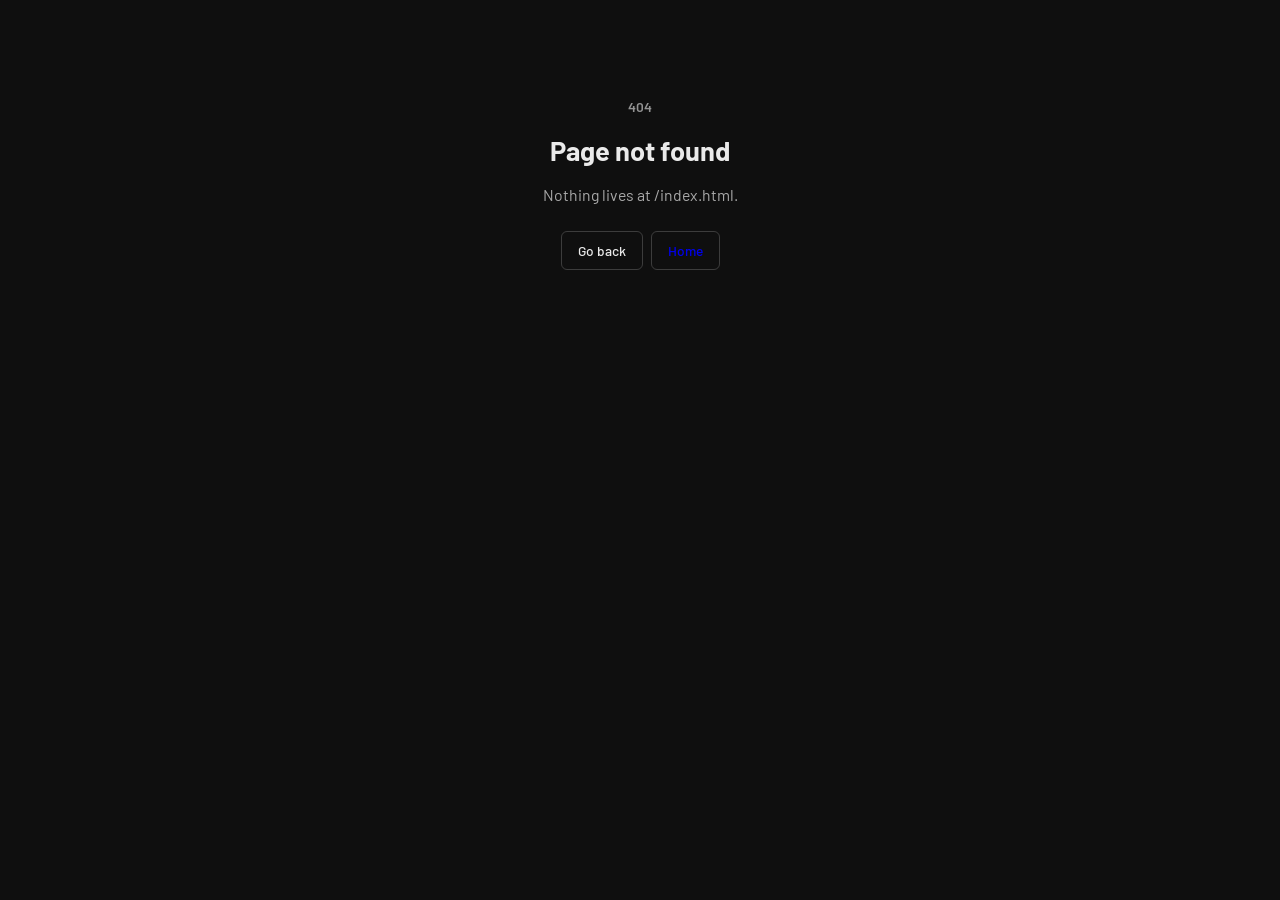
==== index.html @ bf7c2fe6 "ryven.kyber.run: built from ryven-website (zig build release -Dgenerate=true)" ====
<!doctype html>
<html data-vapor-wasm="/_vapor/vapor.648073c312.wasm" data-vapor-browser="/_vapor/browser.4c4c45d709.js" lang="en">

<head>
  <title>ryven: a Postgres dashboard you run yourself</title>
  <meta charset="utf-8" />
  <meta name="description"
    content="ryven is a dashboard for your Postgres that you run yourself: one binary, pointed at your database, in your browser. Live charts, every table, SQL with EXPLAIN ANALYZE, and the crashes your vapor app reports." />
  <meta property="og:title" content="ryven: a Postgres dashboard you run yourself" />
  <meta property="og:description"
    content="One binary, pointed at your database, in your browser. Live charts, every table, SQL with EXPLAIN ANALYZE." />
  <meta property="og:image" content="https://ryven.kyber.run/assets/shots/overview-dark.webp" />
  <meta property="og:url" content="https://ryven.kyber.run" />
  <meta property="og:type" content="website" />
  <meta name="twitter:card" content="summary_large_image" />
  <meta name="viewport" content="width=device-width, initial-scale=1.0" />
  <link rel="icon" href="/assets/icon.svg" type="image/svg+xml" />
  <link rel="preload" href="/_vapor/vapor.648073c312.wasm" as="fetch" type="application/wasm" crossorigin />

  <link rel="preconnect" href="https://fonts.googleapis.com" />
  <link rel="preconnect" href="https://fonts.gstatic.com" crossorigin />

  <link href="https://fonts.googleapis.com/css2?family=Bruno+Ace&display=swap" rel="stylesheet" media="print"
    onload="this.media = 'all'" />

  <link
    href="https://fonts.googleapis.com/css2?family=Barlow:ital,wght@0,100;0,200;0,300;0,400;0,500;0,600;0,700;0,800;0,900;1,100;1,200;1,300;1,400;1,500;1,600;1,700;1,800;1,900&display=swap"
    rel="stylesheet" />

  <link
    href="https://fonts.googleapis.com/css2?family=IBM+Plex+Mono:wght@300;400;500&family=IBM+Plex+Sans:ital,wght@0,100..700;1,100..700&family=Montserrat:ital,wght@0,100..900;1,100..900&display=swap"
    rel="stylesheet" />

  <script type="module" src="/_vapor/bundle.7cd4537fbf.js"></script>
  <!-- Bootstrap Icons 1.13.1, served with the app so it works offline. -->
  <link rel="stylesheet" href="/assets/css/bootstrap-icons.css" />

  <style>
    body {
      margin: 0;
      padding: 0;
      font-family: "Barlow", sans-serif;
      font-optical-sizing: auto;
      height: 100dvh;
      width: 100%;
      box-sizing: border-box;
      flex-shrink: 0;
      background-color: rgba(var(--background));
      color: rgb(var(--text_color));
      transition:
        background-color 0.3s ease,
        color 0.3s ease;
      scrollbar-width: none;
      /* Firefox */
      -ms-overflow-style: none;
      /* IE/Edge */
    }

    *,
    *::before,
    *::after {
      box-sizing: border-box;
      -webkit-tap-highlight-color: transparent;
      -webkit-scrollbar: display: none;
      scrollbar-width: none;
      -ms-overflow-style: none;
      /* Chrome, Safari, Opera */
      margin: 0;
    }

    ::view-transition-group(*) {
      animation-duration: 150ms;
    }

    ::view-transition-old(*),
    ::view-transition-new(*) {
      /* animation: none; */
    }

    p,
    h1,
    h2,
    h3,
    h4,
    h5,
    h6,
    textarea {
      line-height: 1.5;
      font-size-adjust: 0.5;
    }

    table {
      border-collapse: separate;
      border-spacing: 0;
    }

    /* The ring a control shows while it has keyboard focus: on Tab, not
       on a mouse click. */
    :focus-visible {
      outline: 2px solid rgb(var(--text_color));
      outline-offset: 2px;
    }

    button, p, input {
      font-family: inherit;
    }

    button {
      font-family: inherit;
      /* font-size: inherit; */
      /* line-height: inherit; */
      color: inherit;
      /* min-width: 0; */
      /* box-sizing: border-box; */
      /* display: flex; */
      /* add these: */
      /* padding: 0; */
      /* border: none; */
      /* background: none; */
      /* text-align: inherit; */
      /* appearance: none; */
    }



    input[type="file"]::file-selector-button {
      background: transparent;
      color: transparent;
      border: none;
    }


    input:-webkit-autofill {
      -webkit-box-shadow: 0 0 0 1000px transparent inset;
      -webkit-text-fill-color: inherit;
      caret-color: inherit;
      transition: background-color 5000s ease-in-out 0s;
    }

    .reload-indicator {
      position: fixed;
      top: 16px;
      right: 16px;
      background: #1a1a1a;
      color: #fff;
      padding: 10px 16px;
      border-radius: 6px;
      display: none;
      align-items: center;
      gap: 10px;
      font-family: system-ui, sans-serif;
      font-size: 14px;
      z-index: 99999;
      box-shadow: 0 4px 12px rgba(0, 0, 0, 0.3);
    }

    .reload-indicator.visible {
      display: flex;
    }

    .reload-spinner {
      width: 14px;
      height: 14px;
      border: 2px solid #333;
      border-top-color: #fff;
      border-radius: 50%;
      animation: spin 0.8s linear infinite;
    }

    @keyframes spin {
      to {
        transform: rotate(360deg);
      }
    }

    /* The site's feature rows that put their screenshot on the left; doubled
       to outrank the element's own class. A phone stacks them all alike. */
    [data-flip="true"][data-flip="true"] {
      flex-direction: row-reverse;
    }

    /* A feature's text keeps level with the top of its screenshot, and in
       view while a tall one scrolls past. */
    [data-beside="true"] {
      flex: 1 1 340px;
      min-width: 0;
      position: sticky;
      top: 48px;
      align-self: flex-start;
    }

    /* A feature's screenshots: the larger share of its row. */
    [data-shots="true"] {
      flex: 2 1 560px;
      min-width: 0;
    }

    @media (max-width: 767px) {
      [data-flip="true"][data-flip="true"] {
        flex-direction: column;
      }

      /* Stacked, a basis would be a height. */
      [data-beside="true"],
      [data-shots="true"] {
        flex: none;
        width: 100%;
        position: static;
        align-self: stretch;
      }
    }
  </style>
  <link rel="stylesheet" href="/_vapor/style.e0f0c8cfaa.css" />
  <link rel="stylesheet" href="/_vapor/style_variables.4edb21f149.css" /></head>

<body>
  <main id="contents" style="display: contents"><div  id="Flex_OIm3f-gk" data-vp="" class="lay_FcuM62 pos_e8wtf3 mapa_CrkEb2 vis_NDoit2 ">
<div  id="Flex_zqROb2-gk" data-vp="" class="resp_5Akzj1 lay_1wHVY1 pos_e8wtf3 mapa_kNJK91 vis_KFwhE4 ">
<a  id="Link_tAFOP3-gk" data-vp="" class="lay_ERyub4 pos_e8wtf3 mapa_CrkEb2 vis_gfo5Q1 " href="/">
<img  id="Imag_5n7b21-gk" data-vp="" class="lay_wsiGk pos_e8wtf3 mapa_CrkEb2 vis_gfo5Q1 " src="/assets/ryven_logo.svg"alt="">
</img>
<p  id="Text_IiziA4-gk" data-vp="" class="lay_jXzf62 pos_e8wtf3 mapa_CrkEb2 vis_5YtRB1 ">ryven</p>
</a>
<div  id="Flex_ux4xS1-gk" data-vp="" class="lay_TKjdt pos_e8wtf3 mapa_CrkEb2 vis_gfo5Q1 ">
<a  id="Link_HIdBq3-gk" data-vp="" class="resp_lVdMI4 lay_jXzf62 pos_e8wtf3 mapa_CrkEb2 vis_gfo5Q1 " href="#features">
<p  id="Text_5f28n-gk" data-vp="" class="lay_jXzf62 pos_e8wtf3 mapa_CrkEb2 vis_pmBfp2 ">Features</p>
</a>
<a  id="Link_rXbHZ1-gk" data-vp="" class="resp_lVdMI4 lay_jXzf62 pos_e8wtf3 mapa_CrkEb2 vis_gfo5Q1 " href="#safe">
<p  id="Text_TBW3Y2-gk" data-vp="" class="lay_jXzf62 pos_e8wtf3 mapa_CrkEb2 vis_pmBfp2 ">Security</p>
</a>
<a  id="Link_WWVUu2-gk" data-vp="" class="resp_lVdMI4 lay_jXzf62 pos_e8wtf3 mapa_CrkEb2 vis_gfo5Q1 " href="#install">
<p  id="Text_JsqCe2-gk" data-vp="" class="lay_jXzf62 pos_e8wtf3 mapa_CrkEb2 vis_pmBfp2 ">Install</p>
</a>
<a  id="Redi_xOsPd-gk" data-vp="" class="lay_OG6Dc2 pos_e8wtf3 mapa_CrkEb2 vis_gfo5Q1 " href="https://github.com/vic-Rokx/ryven">
<i  id="Icon_DORSZ1-gk" data-vp="" class="bi bi-github lay_jXzf62 pos_e8wtf3 mapa_CrkEb2 vis_Y1akP1 ">
</i>
</a>
</div>
</div>
<div  id="Flex_4IigU-gk" data-vp="" class="resp_kHsb34 lay_PqEkO3 pos_e8wtf3 mapa_mPW5m2 vis_SG5ZU3 ">
<div  id="Flex_qxY1K2-gk" data-vp="" style="max-width: 1200px;" class="lay_WYY1V3 pos_e8wtf3 mapa_CrkEb2 vis_gfo5Q1 ">
<p  id="Text_Xuz703-gk" data-vp="" style="letter-spacing: 0.08em; text-transform: uppercase;" class="lay_1I8dE4 pos_e8wtf3 mapa_CrkEb2 vis_MkMEI1 ">Postgres, in your browser · v0.1.1</p>
<h1  id="Head_T2VQ64-gk" data-vp="" style="font-size: clamp(34px, 7vw, 64px); line-height: 1.08; text-align: center; margin: 0; max-width: 900px;" class="lay_1I8dE4 pos_e8wtf3 mapa_CrkEb2 vis_02v0T ">A dashboard for your Postgres that you run yourself
</h1>
<p  id="Text_ahi7v1-gk" data-vp="" style="line-height: 1.6; text-align: center; max-width: 720px;" class="lay_1I8dE4 pos_e8wtf3 mapa_CrkEb2 vis_Q0zi51 ">One binary, pointed at your database, in your browser. Live charts of the last hour, every table and row, SQL with EXPLAIN ANALYZE, and the crashes your apps report. Your data stays where it is.</p>
<div  id="Flex_BCRN11-gk" data-vp="" class="lay_7VXay pos_e8wtf3 mapa_CrkEb2 vis_gfo5Q1 ">
<a  id="Redi_O9UHN3-gk" data-vp="" class="lay_j5f7v3 pos_e8wtf3 mapa_G5kA64 vis_2ETHR3 " href="https://github.com/vic-Rokx/ryven/releases/tag/v0.1.1">
<i  id="Icon_OQHYx3-gk" data-vp="" class="bi bi-download lay_jXzf62 pos_e8wtf3 mapa_CrkEb2 vis_l9lCZ1 ">
</i>
<p  id="Text_Em8gX1-gk" data-vp="" class="lay_jXzf62 pos_e8wtf3 mapa_CrkEb2 vis_BZHTA4 ">Download v0.1.1</p>
</a>
<a  id="Redi_fo2KE-gk" data-vp="" class="lay_j5f7v3 pos_e8wtf3 mapa_G5kA64 vis_UjIcn3 " href="https://github.com/vic-Rokx/ryven">
<i  id="Icon_skMH72-gk" data-vp="" class="bi bi-github lay_jXzf62 pos_e8wtf3 mapa_CrkEb2 vis_j5mYU ">
</i>
<p  id="Text_i9RbQ1-gk" data-vp="" class="lay_jXzf62 pos_e8wtf3 mapa_CrkEb2 vis_T52DE3 ">View on GitHub</p>
</a>
</div>
<div  id="Flex_KhtmY4-gk" data-vp="" style="max-width: 640px;" class="lay_AEgkh1 pos_e8wtf3 mapa_CrkEb2 vis_gfo5Q1 ">
<div  id="Flex_xcxVE3-gk" data-vp="" class="lay_gOME12 pos_e8wtf3 mapa_WM2Wg4 vis_S7kvy2 ">
<p  id="Text_UCjDG-gk" data-vp="" class="lay_1I8dE4 pos_e8wtf3 mapa_CrkEb2 vis_PZpV71 ">./ryven postgres://user:password@localhost:5432/mydb</p>
</div>
</div>
<div  id="Spac_CvT722-gk" data-vp="" class="lay_uXILa pos_e8wtf3 mapa_CrkEb2 vis_gfo5Q1 ">
</div>
<div  id="Flex_2IL823-gk" data-vp="" class="lay_AEgkh1 pos_e8wtf3 mapa_CrkEb2 vis_4Ilvj3 ">
<img  id="Imag_HgoIO1-gk" data-vp="" style="display: block; height: auto;" class="lay_6qFfU1 pos_e8wtf3 mapa_CrkEb2 vis_gfo5Q1 " loading="eager" src="/assets/shots/overview-dark.webp"alt="ryven&#39;s overview: the database&#39;s status, size, connections and cache hits, and charts of its last minutes of transactions, connections, rows read and rollbacks">
</img>
</div>
</div>
</div>
<div  id="features" data-vp="" class="resp_vGLtr3 lay_PqEkO3 pos_e8wtf3 mapa_fG3Vk2 vis_gfo5Q1 ">
<div  id="Flex_qLwEW-gk" data-vp="" style="max-width: 1200px;" class="lay_DHmlS1 pos_e8wtf3 mapa_CrkEb2 vis_gfo5Q1 ">
<div  id="Flex_hpTBa3-gk" data-vp="" class="lay_j1WNg1 pos_e8wtf3 mapa_CrkEb2 vis_gfo5Q1 ">
<p  id="Text_Y4TiF3-gk" data-vp="" style="letter-spacing: 0.08em; text-transform: uppercase;" class="lay_1I8dE4 pos_e8wtf3 mapa_CrkEb2 vis_MkMEI1 ">What it does</p>
<h2  id="Head_9755Y4-gk" data-vp="" style="font-size: clamp(28px, 5vw, 40px); line-height: 1.15; margin: 0;" class="lay_1I8dE4 pos_e8wtf3 mapa_CrkEb2 vis_nbHbi3 ">Look after the Postgres you already have, without leaving the browser
</h2>
</div>
<div  id="Flex_Y29d54-gk" data-vp="" class="resp_hw5II1 lay_6mlhw2 pos_e8wtf3 mapa_97Gjh vis_gfo5Q1 " data-flip="false">
<div  id="Flex_XHU5X3-gk" data-vp="" class="lay_EV1UJ4 pos_e8wtf3 mapa_CrkEb2 vis_gfo5Q1 " data-beside="true">
<p  id="Text_vYy2K1-gk" data-vp="" style="letter-spacing: 0.08em; text-transform: uppercase;" class="lay_1I8dE4 pos_e8wtf3 mapa_CrkEb2 vis_MkMEI1 ">Overview</p>
<h2  id="Head_Yf4Cw3-gk" data-vp="" style="font-size: clamp(28px, 5vw, 40px); line-height: 1.15; margin: 0;" class="lay_1I8dE4 pos_e8wtf3 mapa_CrkEb2 vis_nbHbi3 ">The last hour of your database, at a glance
</h2>
<p  id="Text_UbYwU-gk" data-vp="" style="line-height: 1.6;" class="lay_1I8dE4 pos_e8wtf3 mapa_CrkEb2 vis_ecJf31 ">Transactions, connections, rows read and written, cache hits, temp files and waiting locks, sampled every ten seconds and charted from the moment you open it. Below them: what is running now, the slowest statements from pg_stat_statements, and every table&#39;s dead rows, scans and vacuums.</p>
</div>
<div  id="Flex_uMYBT1-gk" data-vp="" class="lay_Owo7D2 pos_e8wtf3 mapa_CrkEb2 vis_gfo5Q1 " data-shots="true">
<div  id="Flex_g35eP4-gk" data-vp="" class="lay_W59ox3 pos_e8wtf3 mapa_CrkEb2 vis_MZAGQ ">
<img  id="Imag_FoNN93-gk" data-vp="" style="display: block; height: auto;" class="lay_6qFfU1 pos_e8wtf3 mapa_CrkEb2 vis_gfo5Q1 " loading="lazy" src="/assets/shots/overview-full-dark.webp"alt="The whole overview: activity charts, metrics, sessions, rows by operation, the slowest statements and each table&#39;s upkeep">
</img>
</div>
</div>
</div>
<div  id="Flex_jJl8T3-gk" data-vp="" class="resp_hw5II1 lay_6mlhw2 pos_e8wtf3 mapa_97Gjh vis_gfo5Q1 " data-flip="true">
<div  id="Flex_8lL8k2-gk" data-vp="" class="lay_EV1UJ4 pos_e8wtf3 mapa_CrkEb2 vis_gfo5Q1 " data-beside="true">
<p  id="Text_15e8b4-gk" data-vp="" style="letter-spacing: 0.08em; text-transform: uppercase;" class="lay_1I8dE4 pos_e8wtf3 mapa_CrkEb2 vis_MkMEI1 ">Tables</p>
<h2  id="Head_uNrv72-gk" data-vp="" style="font-size: clamp(28px, 5vw, 40px); line-height: 1.15; margin: 0;" class="lay_1I8dE4 pos_e8wtf3 mapa_CrkEb2 vis_nbHbi3 ">Every table, every row
</h2>
<p  id="Text_TybUe-gk" data-vp="" style="line-height: 1.6;" class="lay_1I8dE4 pos_e8wtf3 mapa_CrkEb2 vis_ecJf31 ">Pick a table and read it a thousand rows at a time, with search, filters and each column&#39;s type. Add a row, edit a column, or select rows and delete them, in the same view.</p>
</div>
<div  id="Flex_JQKWf1-gk" data-vp="" class="lay_Owo7D2 pos_e8wtf3 mapa_CrkEb2 vis_gfo5Q1 " data-shots="true">
<div  id="Flex_RmxPs2-gk" data-vp="" class="lay_W59ox3 pos_e8wtf3 mapa_CrkEb2 vis_DElXI2 ">
<img  id="Imag_9zAxN2-gk" data-vp="" style="display: block; height: auto;" class="lay_6qFfU1 pos_e8wtf3 mapa_CrkEb2 vis_gfo5Q1 " loading="lazy" src="/assets/shots/database-dark.webp"alt="The table browser showing the orders table with its columns and rows">
</img>
</div>
</div>
</div>
<div  id="Flex_3rrvY2-gk" data-vp="" class="resp_hw5II1 lay_6mlhw2 pos_e8wtf3 mapa_97Gjh vis_gfo5Q1 " data-flip="false">
<div  id="Flex_RTr0e2-gk" data-vp="" class="lay_EV1UJ4 pos_e8wtf3 mapa_CrkEb2 vis_gfo5Q1 " data-beside="true">
<p  id="Text_jdU5d4-gk" data-vp="" style="letter-spacing: 0.08em; text-transform: uppercase;" class="lay_1I8dE4 pos_e8wtf3 mapa_CrkEb2 vis_MkMEI1 ">SQL</p>
<h2  id="Head_hQrff2-gk" data-vp="" style="font-size: clamp(28px, 5vw, 40px); line-height: 1.15; margin: 0;" class="lay_1I8dE4 pos_e8wtf3 mapa_CrkEb2 vis_nbHbi3 ">A real editor, and the plan behind the query
</h2>
<p  id="Text_ewUNX3-gk" data-vp="" style="line-height: 1.6;" class="lay_1I8dE4 pos_e8wtf3 mapa_CrkEb2 vis_ecJf31 ">Write SQL with highlighting and completion from your schema, keep queries in tabs, and find them again in the history. Results come back as a table, a chart or JSON.</p>
</div>
<div  id="Flex_ADMZA2-gk" data-vp="" class="lay_Owo7D2 pos_e8wtf3 mapa_CrkEb2 vis_gfo5Q1 " data-shots="true">
<div  id="Flex_Nzzlh2-gk" data-vp="" class="lay_W59ox3 pos_e8wtf3 mapa_CrkEb2 vis_L8V3b1 ">
<img  id="Imag_FUIgF1-gk" data-vp="" style="display: block; height: auto;" class="lay_6qFfU1 pos_e8wtf3 mapa_CrkEb2 vis_gfo5Q1 " loading="lazy" src="/assets/shots/sql-dark.webp"alt="The SQL editor with a query joining customers, orders and products, and its results">
</img>
</div>
</div>
</div>
<div  id="Flex_cwVE51-gk" data-vp="" class="resp_hw5II1 lay_6mlhw2 pos_e8wtf3 mapa_97Gjh vis_gfo5Q1 " data-flip="true">
<div  id="Flex_D073F3-gk" data-vp="" class="lay_EV1UJ4 pos_e8wtf3 mapa_CrkEb2 vis_gfo5Q1 " data-beside="true">
<p  id="Text_CIVef-gk" data-vp="" style="letter-spacing: 0.08em; text-transform: uppercase;" class="lay_1I8dE4 pos_e8wtf3 mapa_CrkEb2 vis_MkMEI1 ">EXPLAIN ANALYZE</p>
<h2  id="Head_ocXfh1-gk" data-vp="" style="font-size: clamp(28px, 5vw, 40px); line-height: 1.15; margin: 0;" class="lay_1I8dE4 pos_e8wtf3 mapa_CrkEb2 vis_nbHbi3 ">Explain anything, change nothing
</h2>
<p  id="Text_R8QDd-gk" data-vp="" style="line-height: 1.6;" class="lay_1I8dE4 pos_e8wtf3 mapa_CrkEb2 vis_ecJf31 ">EXPLAIN ANALYZE runs the statement for its timings, inside a transaction that is rolled back. Explaining a DELETE deletes nothing.</p>
</div>
<div  id="Flex_kh3bf1-gk" data-vp="" class="lay_Owo7D2 pos_e8wtf3 mapa_CrkEb2 vis_gfo5Q1 " data-shots="true">
<div  id="Flex_of2aX-gk" data-vp="" class="lay_W59ox3 pos_e8wtf3 mapa_CrkEb2 vis_IEgpf2 ">
<img  id="Imag_vXE3m3-gk" data-vp="" style="display: block; height: auto;" class="lay_6qFfU1 pos_e8wtf3 mapa_CrkEb2 vis_gfo5Q1 " loading="lazy" src="/assets/shots/explain-dark.webp"alt="The query plan of the query, with costs, rows and actual timings">
</img>
</div>
</div>
</div>
<div  id="Flex_GifnL-gk" data-vp="" class="resp_hw5II1 lay_6mlhw2 pos_e8wtf3 mapa_97Gjh vis_gfo5Q1 " data-flip="false">
<div  id="Flex_z9Ckw3-gk" data-vp="" class="lay_EV1UJ4 pos_e8wtf3 mapa_CrkEb2 vis_gfo5Q1 " data-beside="true">
<p  id="Text_7ZVC14-gk" data-vp="" style="letter-spacing: 0.08em; text-transform: uppercase;" class="lay_1I8dE4 pos_e8wtf3 mapa_CrkEb2 vis_MkMEI1 ">Errors</p>
<h2  id="Head_9TkbJ-gk" data-vp="" style="font-size: clamp(28px, 5vw, 40px); line-height: 1.15; margin: 0;" class="lay_1I8dE4 pos_e8wtf3 mapa_CrkEb2 vis_nbHbi3 ">The crashes your app reports, kept in your database
</h2>
<p  id="Text_SVHub4-gk" data-vp="" style="line-height: 1.6;" class="lay_1I8dE4 pos_e8wtf3 mapa_CrkEb2 vis_ecJf31 ">Your vapor app&#39;s backend writes its users&#39; crashes into your own Postgres with reverb-errors, and ryven reads them: grouped, with their stack traces, the request, and the events that led up to them. Resolve, ignore or delete; a resolved crash that comes back shows as regressed.</p>
</div>
<div  id="Flex_5qJ0l1-gk" data-vp="" class="lay_Owo7D2 pos_e8wtf3 mapa_CrkEb2 vis_gfo5Q1 " data-shots="true">
<div  id="Flex_C7BXJ-gk" data-vp="" class="lay_W59ox3 pos_e8wtf3 mapa_CrkEb2 vis_eQ4Xk1 ">
<img  id="Imag_xRirW4-gk" data-vp="" style="display: block; height: auto;" class="lay_6qFfU1 pos_e8wtf3 mapa_CrkEb2 vis_gfo5Q1 " loading="lazy" src="/assets/shots/errors-dark.webp"alt="The errors page: a list of crash groups and the stack trace of the selected one">
</img>
</div>
</div>
</div>
<div  id="Flex_Hk6Y64-gk" data-vp="" class="resp_hw5II1 lay_6mlhw2 pos_e8wtf3 mapa_97Gjh vis_gfo5Q1 ">
<div  id="Flex_6Mud44-gk" data-vp="" class="lay_EV1UJ4 pos_e8wtf3 mapa_CrkEb2 vis_gfo5Q1 " data-beside="true">
<p  id="Text_Vi8cg1-gk" data-vp="" style="letter-spacing: 0.08em; text-transform: uppercase;" class="lay_1I8dE4 pos_e8wtf3 mapa_CrkEb2 vis_MkMEI1 ">On a phone</p>
<h2  id="Head_JzFGn2-gk" data-vp="" style="font-size: clamp(28px, 5vw, 40px); line-height: 1.15; margin: 0;" class="lay_1I8dE4 pos_e8wtf3 mapa_CrkEb2 vis_nbHbi3 ">Check on it from anywhere
</h2>
<p  id="Text_F2NOp-gk" data-vp="" style="line-height: 1.6;" class="lay_1I8dE4 pos_e8wtf3 mapa_CrkEb2 vis_ecJf31 ">Every page fits a phone: the charts stack, a tapped error opens on its own, and the editor&#39;s queries, history and schemas are a tap away. Behind Google sign-in, it is safe to reach from outside.</p>
</div>
<div  id="Flex_5Z5E53-gk" data-vp="" class="lay_XcFTD3 pos_e8wtf3 mapa_CrkEb2 vis_gfo5Q1 " data-shots="true">
<div  id="Flex_DGJBH1-gk" data-vp="" style="flex: 0 1 260px; min-width: 0;" class="lay_Owo7D2 pos_e8wtf3 mapa_CrkEb2 vis_gfo5Q1 ">
<div  id="Flex_ewcVj-gk" data-vp="" class="lay_W59ox3 pos_e8wtf3 mapa_CrkEb2 vis_QUDWo2 ">
<img  id="Imag_g8TjC1-gk" data-vp="" style="display: block; height: auto;" class="lay_6qFfU1 pos_e8wtf3 mapa_CrkEb2 vis_gfo5Q1 " loading="lazy" src="/assets/shots/phone-overview-dark.webp"alt="The overview on a phone">
</img>
</div>
</div>
<div  id="Flex_TDfZf2-gk" data-vp="" style="flex: 0 1 260px; min-width: 0;" class="lay_Owo7D2 pos_e8wtf3 mapa_CrkEb2 vis_gfo5Q1 ">
<div  id="Flex_EFb194-gk" data-vp="" class="lay_W59ox3 pos_e8wtf3 mapa_CrkEb2 vis_NbFar2 ">
<img  id="Imag_EwZWb4-gk" data-vp="" style="display: block; height: auto;" class="lay_6qFfU1 pos_e8wtf3 mapa_CrkEb2 vis_gfo5Q1 " loading="lazy" src="/assets/shots/phone-errors-dark.webp"alt="A crash&#39;s stack trace on a phone">
</img>
</div>
</div>
</div>
</div>
</div>
</div>
<div  id="safe" data-vp="" class="resp_vGLtr3 lay_PqEkO3 pos_e8wtf3 mapa_fG3Vk2 vis_gfo5Q1 ">
<div  id="Flex_QhhCW2-gk" data-vp="" style="max-width: 1200px;" class="lay_DHmlS1 pos_e8wtf3 mapa_CrkEb2 vis_gfo5Q1 ">
<div  id="Flex_FJePA3-gk" data-vp="" class="lay_j1WNg1 pos_e8wtf3 mapa_CrkEb2 vis_gfo5Q1 ">
<p  id="Text_7AmR94-gk" data-vp="" style="letter-spacing: 0.08em; text-transform: uppercase;" class="lay_1I8dE4 pos_e8wtf3 mapa_CrkEb2 vis_MkMEI1 ">Safe by default</p>
<h2  id="Head_YkTaH3-gk" data-vp="" style="font-size: clamp(28px, 5vw, 40px); line-height: 1.15; margin: 0;" class="lay_1I8dE4 pos_e8wtf3 mapa_CrkEb2 vis_nbHbi3 ">It runs whatever SQL it is sent, so it is built around its gate
</h2>
</div>
<div  id="Flex_oC4eH3-gk" data-vp="" class="lay_3MGXW3 pos_e8wtf3 mapa_CrkEb2 vis_gfo5Q1 ">
<div  id="Flex_uOdbN4-gk" data-vp="" style="flex: 1 1 320px; min-width: 0;" class="lay_XDNI21 pos_e8wtf3 mapa_3RP2h2 vis_8ttQ04 ">
<i  id="Icon_5hiVb2-gk" data-vp="" class="bi bi-lock lay_1I8dE4 pos_e8wtf3 mapa_CrkEb2 vis_4Q2lF ">
</i>
<p  id="Text_aFwuT2-gk" data-vp="" class="lay_1I8dE4 pos_e8wtf3 mapa_CrkEb2 vis_jnjJ3 ">Loopback only, unless you sign in</p>
<p  id="Text_xrWbj-gk" data-vp="" style="line-height: 1.55;" class="lay_1I8dE4 pos_e8wtf3 mapa_CrkEb2 vis_fXypP3 ">Without sign-in ryven listens on this machine alone, and answers only its own page: no other site you visit can reach it, nor a DNS rebinding.</p>
</div>
<div  id="Flex_RTIKx3-gk" data-vp="" style="flex: 1 1 320px; min-width: 0;" class="lay_XDNI21 pos_e8wtf3 mapa_3RP2h2 vis_8ttQ04 ">
<i  id="Icon_wJdhn3-gk" data-vp="" class="bi bi-google lay_1I8dE4 pos_e8wtf3 mapa_CrkEb2 vis_4Q2lF ">
</i>
<p  id="Text_mn4ZA3-gk" data-vp="" class="lay_1I8dE4 pos_e8wtf3 mapa_CrkEb2 vis_jnjJ3 ">Google sign-in, by allow-list</p>
<p  id="Text_C65aU3-gk" data-vp="" style="line-height: 1.55;" class="lay_1I8dE4 pos_e8wtf3 mapa_CrkEb2 vis_fXypP3 ">Set an OAuth client and the addresses allowed in; every request checks the list again.</p>
</div>
<div  id="Flex_9eNiR1-gk" data-vp="" style="flex: 1 1 320px; min-width: 0;" class="lay_XDNI21 pos_e8wtf3 mapa_3RP2h2 vis_8ttQ04 ">
<i  id="Icon_sAzxK3-gk" data-vp="" class="bi bi-eye lay_1I8dE4 pos_e8wtf3 mapa_CrkEb2 vis_4Q2lF ">
</i>
<p  id="Text_FY9qD-gk" data-vp="" class="lay_1I8dE4 pos_e8wtf3 mapa_CrkEb2 vis_jnjJ3 ">Read-only, if you like</p>
<p  id="Text_syKkx3-gk" data-vp="" style="line-height: 1.55;" class="lay_1I8dE4 pos_e8wtf3 mapa_CrkEb2 vis_fXypP3 ">READ_ONLY=1 makes transactions read-only by default. A role that can only SELECT cannot be talked out of it.</p>
</div>
<div  id="Flex_yYPxZ1-gk" data-vp="" style="flex: 1 1 320px; min-width: 0;" class="lay_XDNI21 pos_e8wtf3 mapa_3RP2h2 vis_8ttQ04 ">
<i  id="Icon_fL9eV1-gk" data-vp="" class="bi bi-hourglass-split lay_1I8dE4 pos_e8wtf3 mapa_CrkEb2 vis_4Q2lF ">
</i>
<p  id="Text_WreeE4-gk" data-vp="" class="lay_1I8dE4 pos_e8wtf3 mapa_CrkEb2 vis_jnjJ3 ">Every statement has a timeout</p>
<p  id="Text_hXXAh3-gk" data-vp="" style="line-height: 1.55;" class="lay_1I8dE4 pos_e8wtf3 mapa_CrkEb2 vis_fXypP3 ">30 seconds unless you say otherwise, so a runaway query does not hold your database.</p>
</div>
<div  id="Flex_xHQTt-gk" data-vp="" style="flex: 1 1 320px; min-width: 0;" class="lay_XDNI21 pos_e8wtf3 mapa_3RP2h2 vis_8ttQ04 ">
<i  id="Icon_ZsYeL3-gk" data-vp="" class="bi bi-shield-check lay_1I8dE4 pos_e8wtf3 mapa_CrkEb2 vis_4Q2lF ">
</i>
<p  id="Text_MgYiK2-gk" data-vp="" class="lay_1I8dE4 pos_e8wtf3 mapa_CrkEb2 vis_jnjJ3 ">TLS to Postgres</p>
<p  id="Text_1H7xo3-gk" data-vp="" style="line-height: 1.55;" class="lay_1I8dE4 pos_e8wtf3 mapa_CrkEb2 vis_fXypP3 ">sslmode=require or verify-full, as for psql, with Zig&#39;s own TLS: still one static binary, no OpenSSL.</p>
</div>
<div  id="Flex_gUsXV3-gk" data-vp="" style="flex: 1 1 320px; min-width: 0;" class="lay_XDNI21 pos_e8wtf3 mapa_3RP2h2 vis_8ttQ04 ">
<i  id="Icon_eKmuu-gk" data-vp="" class="bi bi-database lay_1I8dE4 pos_e8wtf3 mapa_CrkEb2 vis_4Q2lF ">
</i>
<p  id="Text_Hsb8j3-gk" data-vp="" class="lay_1I8dE4 pos_e8wtf3 mapa_CrkEb2 vis_jnjJ3 ">Nothing outlives a query</p>
<p  id="Text_6pAM01-gk" data-vp="" style="line-height: 1.55;" class="lay_1I8dE4 pos_e8wtf3 mapa_CrkEb2 vis_fXypP3 ">Each one starts clean on its pooled connection: settings, temporary tables and roles never reach the next.</p>
</div>
</div>
</div>
</div>
<div  id="install" data-vp="" class="resp_vGLtr3 lay_PqEkO3 pos_e8wtf3 mapa_fG3Vk2 vis_gfo5Q1 ">
<div  id="Flex_ObRiU2-gk" data-vp="" style="max-width: 1200px;" class="lay_DHmlS1 pos_e8wtf3 mapa_CrkEb2 vis_gfo5Q1 ">
<div  id="Flex_pJmXZ-gk" data-vp="" class="lay_j1WNg1 pos_e8wtf3 mapa_CrkEb2 vis_gfo5Q1 ">
<p  id="Text_QBqxg2-gk" data-vp="" style="letter-spacing: 0.08em; text-transform: uppercase;" class="lay_1I8dE4 pos_e8wtf3 mapa_CrkEb2 vis_MkMEI1 ">Run it in a minute</p>
<h2  id="Head_91zYa3-gk" data-vp="" style="font-size: clamp(28px, 5vw, 40px); line-height: 1.15; margin: 0;" class="lay_1I8dE4 pos_e8wtf3 mapa_CrkEb2 vis_nbHbi3 ">Then open http://localhost:8080
</h2>
<p  id="Text_t6JiS-gk" data-vp="" style="line-height: 1.6;" class="lay_1I8dE4 pos_e8wtf3 mapa_CrkEb2 vis_ecJf31 ">Settings beyond the database are environment variables, or a .env beside it: the pool&#39;s size, the timeout, read-only, sign-in. The README has them all.</p>
</div>
<div  id="Flex_DIu4G4-gk" data-vp="" class="lay_mh8xP1 pos_e8wtf3 mapa_CrkEb2 vis_gfo5Q1 ">
<p  id="Text_iY4Rj3-gk" data-vp="" class="lay_1I8dE4 pos_e8wtf3 mapa_CrkEb2 vis_xnAdq ">Download it</p>
<p  id="Text_6r1FC2-gk" data-vp="" class="lay_1I8dE4 pos_e8wtf3 mapa_CrkEb2 vis_fXypP3 ">One binary for Linux (static, x86_64 and arm64) or macOS (Apple silicon and Intel).</p>
<div  id="Flex_m1D8A1-gk" data-vp="" class="lay_tVyff1 pos_e8wtf3 mapa_WM2Wg4 vis_S7kvy2 ">
<p  id="Text_60sbm3-gk" data-vp="" class="lay_1I8dE4 pos_e8wtf3 mapa_CrkEb2 vis_xReLt "># Linux, x86_64</p>
<p  id="Text_yXP0u2-gk" data-vp="" class="lay_1I8dE4 pos_e8wtf3 mapa_CrkEb2 vis_PZpV71 ">curl -L https://github.com/vic-Rokx/ryven/releases/download/v0.1.1/ryven-v0.1.1-x86_64-linux-musl.tar.gz | tar -xz</p>
<p  id="Text_aHVte1-gk" data-vp="" class="lay_1I8dE4 pos_e8wtf3 mapa_CrkEb2 vis_PZpV71 ">./ryven postgres://user:password@localhost:5432/mydb</p>
<p  id="Text_jqXa32-gk" data-vp="" class="lay_1I8dE4 pos_e8wtf3 mapa_CrkEb2 vis_PZpV71 "></p>
<p  id="Text_8MFt51-gk" data-vp="" class="lay_1I8dE4 pos_e8wtf3 mapa_CrkEb2 vis_xReLt "># macOS, Apple silicon: unquarantine the unsigned binary</p>
<p  id="Text_Ml0Ob4-gk" data-vp="" class="lay_1I8dE4 pos_e8wtf3 mapa_CrkEb2 vis_PZpV71 ">curl -L https://github.com/vic-Rokx/ryven/releases/download/v0.1.1/ryven-v0.1.1-aarch64-macos.tar.gz | tar -xz</p>
<p  id="Text_VD7d14-gk" data-vp="" class="lay_1I8dE4 pos_e8wtf3 mapa_CrkEb2 vis_PZpV71 ">xattr -d com.apple.quarantine ryven</p>
</div>
</div>
<div  id="Flex_3KKx51-gk" data-vp="" class="lay_mh8xP1 pos_e8wtf3 mapa_CrkEb2 vis_gfo5Q1 ">
<p  id="Text_v3Hqp2-gk" data-vp="" class="lay_1I8dE4 pos_e8wtf3 mapa_CrkEb2 vis_xnAdq ">Or Docker</p>
<p  id="Text_7GYcB3-gk" data-vp="" class="lay_1I8dE4 pos_e8wtf3 mapa_CrkEb2 vis_fXypP3 ">With a Postgres of its own to look at, published on 127.0.0.1 only.</p>
<div  id="Flex_jkS4P3-gk" data-vp="" class="lay_tVyff1 pos_e8wtf3 mapa_WM2Wg4 vis_S7kvy2 ">
<p  id="Text_gYu2G2-gk" data-vp="" class="lay_1I8dE4 pos_e8wtf3 mapa_CrkEb2 vis_PZpV71 ">git clone https://github.com/vic-Rokx/ryven &amp;&amp; cd ryven</p>
<p  id="Text_eWsbO3-gk" data-vp="" class="lay_1I8dE4 pos_e8wtf3 mapa_CrkEb2 vis_PZpV71 ">docker compose up --build</p>
<p  id="Text_73erY4-gk" data-vp="" class="lay_1I8dE4 pos_e8wtf3 mapa_CrkEb2 vis_PZpV71 ">open http://localhost:8080</p>
</div>
</div>
<div  id="Flex_y8uCe2-gk" data-vp="" class="lay_mh8xP1 pos_e8wtf3 mapa_CrkEb2 vis_gfo5Q1 ">
<p  id="Text_4xTy81-gk" data-vp="" class="lay_1I8dE4 pos_e8wtf3 mapa_CrkEb2 vis_xnAdq ">Or build it</p>
<p  id="Text_5zTHP3-gk" data-vp="" class="lay_1I8dE4 pos_e8wtf3 mapa_CrkEb2 vis_fXypP3 ">With Zig 0.16, for this machine or any other.</p>
<div  id="Flex_LZAnS2-gk" data-vp="" class="lay_tVyff1 pos_e8wtf3 mapa_WM2Wg4 vis_S7kvy2 ">
<p  id="Text_Jk6fn-gk" data-vp="" class="lay_1I8dE4 pos_e8wtf3 mapa_CrkEb2 vis_PZpV71 ">zig build ryven</p>
<p  id="Text_Wxbpv1-gk" data-vp="" class="lay_1I8dE4 pos_e8wtf3 mapa_CrkEb2 vis_PZpV71 ">zig build ryven -Dryven-target=x86_64-linux-musl</p>
</div>
</div>
<div  id="Flex_h94if4-gk" data-vp="" class="lay_XonOy2 pos_e8wtf3 mapa_CrkEb2 vis_gfo5Q1 ">
<a  id="Redi_s5NUU-gk" data-vp="" class="lay_j5f7v3 pos_e8wtf3 mapa_G5kA64 vis_2ETHR3 " href="https://github.com/vic-Rokx/ryven/releases/tag/v0.1.1">
<i  id="Icon_plVtP4-gk" data-vp="" class="bi bi-download lay_jXzf62 pos_e8wtf3 mapa_CrkEb2 vis_l9lCZ1 ">
</i>
<p  id="Text_jvyuz1-gk" data-vp="" class="lay_jXzf62 pos_e8wtf3 mapa_CrkEb2 vis_BZHTA4 ">All downloads</p>
</a>
<a  id="Redi_BMLtr1-gk" data-vp="" class="lay_j5f7v3 pos_e8wtf3 mapa_G5kA64 vis_UjIcn3 " href="https://github.com/vic-Rokx/ryven#readme">
<i  id="Icon_2uugk1-gk" data-vp="" class="bi bi-book lay_jXzf62 pos_e8wtf3 mapa_CrkEb2 vis_j5mYU ">
</i>
<p  id="Text_9ZisW2-gk" data-vp="" class="lay_jXzf62 pos_e8wtf3 mapa_CrkEb2 vis_T52DE3 ">Read the README</p>
</a>
</div>
</div>
</div>
<div  id="Flex_2TZKc1-gk" data-vp="" class="resp_PLJo14 lay_PqEkO3 pos_e8wtf3 mapa_PrgMM1 vis_p4U4d3 ">
<div  id="Flex_gi9fk1-gk" data-vp="" style="max-width: 1200px;" class="lay_tB0Ag3 pos_e8wtf3 mapa_CrkEb2 vis_gfo5Q1 ">
<div  id="Flex_N3enF2-gk" data-vp="" class="lay_tav5W4 pos_e8wtf3 mapa_CrkEb2 vis_gfo5Q1 ">
<p  id="Text_AvISG2-gk" data-vp="" class="lay_jXzf62 pos_e8wtf3 mapa_CrkEb2 vis_eqYYw ">Written in Zig on the</p>
<a  id="Redi_r3D1d3-gk" data-vp="" class="lay_jXzf62 pos_e8wtf3 mapa_CrkEb2 vis_gfo5Q1 " href="https://senet.run">
<p  id="Text_70rul2-gk" data-vp="" style="text-decoration: underline; text-underline-offset: 3px;" class="lay_jXzf62 pos_e8wtf3 mapa_CrkEb2 vis_0wNwt1 ">Senet</p>
</a>
<p  id="Text_nKT413-gk" data-vp="" class="lay_jXzf62 pos_e8wtf3 mapa_CrkEb2 vis_eqYYw ">stack:</p>
<a  id="Redi_CfNYU3-gk" data-vp="" class="lay_jXzf62 pos_e8wtf3 mapa_CrkEb2 vis_gfo5Q1 " href="https://github.com/senet-toolbox/vapor">
<p  id="Text_XobpH-gk" data-vp="" style="text-decoration: underline; text-underline-offset: 3px;" class="lay_jXzf62 pos_e8wtf3 mapa_CrkEb2 vis_0wNwt1 ">vapor</p>
</a>
<a  id="Redi_KOiI24-gk" data-vp="" class="lay_jXzf62 pos_e8wtf3 mapa_CrkEb2 vis_gfo5Q1 " href="https://github.com/senet-toolbox/reverb">
<p  id="Text_PEr4E-gk" data-vp="" style="text-decoration: underline; text-underline-offset: 3px;" class="lay_jXzf62 pos_e8wtf3 mapa_CrkEb2 vis_0wNwt1 ">reverb</p>
</a>
<a  id="Redi_nUt1e4-gk" data-vp="" class="lay_jXzf62 pos_e8wtf3 mapa_CrkEb2 vis_gfo5Q1 " href="https://github.com/senet-toolbox/pg-orm">
<p  id="Text_AuNFx3-gk" data-vp="" style="text-decoration: underline; text-underline-offset: 3px;" class="lay_jXzf62 pos_e8wtf3 mapa_CrkEb2 vis_0wNwt1 ">pg-orm</p>
</a>
<a  id="Redi_4j43o1-gk" data-vp="" class="lay_jXzf62 pos_e8wtf3 mapa_CrkEb2 vis_gfo5Q1 " href="https://vapor-ui.com">
<p  id="Text_Mf8XN1-gk" data-vp="" style="text-decoration: underline; text-underline-offset: 3px;" class="lay_jXzf62 pos_e8wtf3 mapa_CrkEb2 vis_0wNwt1 ">vapor-ui</p>
</a>
</div>
<div  id="Flex_wKBkd1-gk" data-vp="" class="lay_GJ3jI4 pos_e8wtf3 mapa_CrkEb2 vis_gfo5Q1 ">
<a  id="Redi_FQ6JO4-gk" data-vp="" class="lay_jXzf62 pos_e8wtf3 mapa_CrkEb2 vis_gfo5Q1 " href="https://kyber.run">
<p  id="Text_Np62k2-gk" data-vp="" style="text-decoration: underline; text-underline-offset: 3px;" class="lay_jXzf62 pos_e8wtf3 mapa_CrkEb2 vis_0wNwt1 ">kyber.run</p>
</a>
<a  id="Redi_LBxSC1-gk" data-vp="" class="lay_jXzf62 pos_e8wtf3 mapa_CrkEb2 vis_gfo5Q1 " href="https://github.com/vic-Rokx/ryven">
<p  id="Text_OdfEO-gk" data-vp="" style="text-decoration: underline; text-underline-offset: 3px;" class="lay_jXzf62 pos_e8wtf3 mapa_CrkEb2 vis_0wNwt1 ">GitHub</p>
</a>
<p  id="Text_QxXio-gk" data-vp="" class="lay_jXzf62 pos_e8wtf3 mapa_CrkEb2 vis_qxiDO2 ">MIT</p>
</div>
</div>
</div>
</div>
</main>
</body>
</html>
---- _vapor/style.e0f0c8cfaa.css ----
.lay_7VXay{
display:flex;
flex-direction:row;
justify-content:center;
align-items:center;
gap:12px;
flex-wrap:wrap;
}
.lay_PqEkO3{
display:flex;
flex-direction:column;
align-items:center;
justify-content:flex-start;
width:100.00%;
flex-shrink: 0;
}
.lay_uXILa{
align-self: stretch;
height:24.00px;
}
.lay_Owo7D2{
display:flex;
flex-direction:row;
}
.lay_6mlhw2{
display:flex;
flex-direction:row;
justify-content:flex-start;
align-items:center;
gap:48px;
width:100.00%;
flex-shrink: 0;
}
.lay_OG6Dc2{
display:flex;
flex-direction:row;
justify-content:center;
align-items:center;
}
.lay_wsiGk{
width:28.00px;
height:28.00px;
}
.lay_XDNI21{
display:flex;
flex-direction:column;
gap:12px;
}
.lay_DHmlS1{
display:flex;
flex-direction:column;
gap:48px;
width:100.00%;
flex-shrink: 0;
}
.lay_j1WNg1{
display:flex;
flex-direction:column;
gap:16px;
}
.lay_TKjdt{
display:flex;
flex-direction:row;
justify-content:flex-end;
align-items:center;
gap:28px;
}
.lay_1wHVY1{
display:flex;
flex-direction:row;
justify-content:space-between;
align-items:center;
width:100.00%;
flex-shrink: 0;
}
.lay_6qFfU1{
width:100.00%;
}
.lay_ERyub4{
display:flex;
flex-direction:row;
justify-content:flex-start;
align-items:center;
gap:12px;
}
.lay_3MGXW3{
display:flex;
flex-direction:row;
gap:24px;
width:100.00%;
flex-shrink: 0;
flex-wrap:wrap;
}
.lay_mh8xP1{
display:flex;
flex-direction:column;
gap:12px;
width:100.00%;
flex-shrink: 0;
}
.lay_gOME12{
display:flex;
flex-direction:column;
gap:6px;
width:100.00%;
flex-shrink: 0;
overflow-x:scroll;
}
.lay_FcuM62{
display:flex;
flex-direction:column;
width:100.00%;
flex-shrink: 0;
height:100.00%;
flex-shrink: 0;
overflow-y:scroll;
}
.lay_j5f7v3{
display:flex;
flex-direction:row;
justify-content:center;
align-items:center;
gap:10px;
}
.lay_XcFTD3{
display:flex;
flex-direction:row;
justify-content:center;
align-items:center;
gap:24px;
}
.lay_EV1UJ4{
display:flex;
flex-direction:column;
gap:16px;
}
.lay_AEgkh1{
display:flex;
flex-direction:row;
width:100.00%;
flex-shrink: 0;
}
.lay_XonOy2{
display:flex;
flex-direction:row;
gap:12px;
flex-wrap:wrap;
}
.lay_tav5W4{
display:flex;
flex-direction:row;
justify-content:flex-start;
align-items:center;
gap:6px;
flex-wrap:wrap;
}
.lay_GJ3jI4{
display:flex;
flex-direction:row;
justify-content:flex-end;
align-items:center;
gap:16px;
}
.lay_jXzf62{
}
.lay_W59ox3{
display:flex;
flex-direction:row;
width:100.00%;
flex-shrink: 0;
}
.lay_tVyff1{
display:flex;
flex-direction:column;
gap:6px;
width:100.00%;
flex-shrink: 0;
overflow-x:scroll;
}
.lay_WYY1V3{
display:flex;
flex-direction:column;
align-items:center;
justify-content:flex-start;
gap:28px;
width:100.00%;
flex-shrink: 0;
}
.lay_1I8dE4{
}
.lay_tB0Ag3{
display:flex;
flex-direction:row;
justify-content:space-between;
align-items:center;
gap:16px;
width:100.00%;
flex-shrink: 0;
flex-wrap:wrap;
}
.vis_fXypP3{
font-size:16px;
font-weight:300;
color:rgb(var(--text_secondary));
text-decoration:none;
}
.vis_xnAdq{
font-size:20px;
font-weight:500;
color:rgb(var(--text_color));
text-decoration:none;
}
.vis_DElXI2{
border-width:1px 1px 1px 1px;
border-color:rgb(var(--border_color_light));
border-style: solid;
box-shadow:4px 4px 0px rgb(var(--tint));text-decoration:none;
}
.vis_Q0zi51{
font-size:20px;
font-weight:300;
color:rgb(var(--text_secondary));
text-decoration:none;
}
.vis_MZAGQ{
border-width:1px 1px 1px 1px;
border-color:rgb(var(--border_color_light));
border-style: solid;
box-shadow:4px 4px 0px rgb(var(--tint));text-decoration:none;
}
.vis_L8V3b1{
border-width:1px 1px 1px 1px;
border-color:rgb(var(--border_color_light));
border-style: solid;
box-shadow:4px 4px 0px rgb(var(--tint));text-decoration:none;
}
.vis_NbFar2{
border-width:1px 1px 1px 1px;
border-color:rgb(var(--border_color_light));
border-style: solid;
box-shadow:4px 4px 0px rgb(var(--tint));text-decoration:none;
}
.vis_l9lCZ1{
font-size:16px;
font-weight:400;
color:rgb(var(--background));
text-decoration:none;
}
.vis_qxiDO2{
font-size:15px;
font-weight:300;
color:rgb(var(--text_muted));
text-decoration:none;
}
.vis_pmBfp2{
font-size:15px;
font-weight:400;
color:rgb(var(--text_secondary));
text-decoration:none;
}
.vis_BZHTA4{
font-size:16px;
font-weight:500;
color:rgb(var(--background));
text-decoration:none;
}
.vis_eQ4Xk1{
border-width:1px 1px 1px 1px;
border-color:rgb(var(--border_color_light));
border-style: solid;
box-shadow:4px 4px 0px rgb(var(--tint));text-decoration:none;
}
.vis_jnjJ3{
font-size:19px;
font-weight:500;
color:rgb(var(--text_color));
text-decoration:none;
}
.vis_eqYYw{
font-size:15px;
font-weight:300;
color:rgb(var(--text_secondary));
text-decoration:none;
}
.vis_KFwhE4{
border-width:0px 0px 1px 0px;
border-color:rgb(var(--border_color_light));
border-style: solid;
text-decoration:none;
}
.vis_SG5ZU3{
background-image:radial-gradient(circle, rgba(var(--text_color), 0.82) 1px, transparent 0px);
background-size: 16px 16px;
background-position: center center;
text-decoration:none;
}
.vis_IEgpf2{
border-width:1px 1px 1px 1px;
border-color:rgb(var(--border_color_light));
border-style: solid;
box-shadow:4px 4px 0px rgb(var(--tint));text-decoration:none;
}
.vis_gfo5Q1{
text-decoration:none;
}
.vis_NDoit2{
background-color:rgb(var(--background));
font-family:Barlow;
text-decoration:none;
}
.vis_UjIcn3{
background-color:rgba(0,0,0,0.00);
border-width:1px 1px 1px 1px;
border-color:rgb(var(--text_color));
border-style: solid;
color:rgb(var(--text_color));
text-decoration:none;
}
.vis_MkMEI1{
font-size:14px;
font-family:IBM Plex Mono,monospace;
font-weight:400;
color:rgb(var(--tint));
text-decoration:none;
}
.vis_j5mYU{
font-size:16px;
font-weight:400;
color:rgb(var(--text_color));
text-decoration:none;
}
.vis_nbHbi3{
font-size:40px;
font-weight:300;
color:rgb(var(--text_color));
text-decoration:none;
}
.vis_5YtRB1{
font-size:22px;
font-family:Bruno Ace;
font-weight:400;
color:rgb(var(--text_color));
text-decoration:none;
}
.vis_02v0T{
font-size:56px;
font-family:Bruno Ace;
font-weight:400;
color:rgb(var(--text_color));
text-decoration:none;
}
.vis_QUDWo2{
border-width:1px 1px 1px 1px;
border-color:rgb(var(--border_color_light));
border-style: solid;
box-shadow:4px 4px 0px rgb(var(--tint));text-decoration:none;
}
.vis_2ETHR3{
background-color:rgb(var(--tint));
border-width:1px 1px 1px 1px;
border-color:rgb(var(--tint));
border-style: solid;
color:rgb(var(--background));
text-decoration:none;
}
.vis_ecJf31{
font-size:18px;
font-weight:300;
color:rgb(var(--text_secondary));
text-decoration:none;
}
.vis_4Q2lF{
font-size:22px;
font-weight:400;
color:rgb(var(--tint));
text-decoration:none;
}
.vis_p4U4d3{
border-width:1px 0px 0px 0px;
border-color:rgb(var(--border_color_light));
border-style: solid;
text-decoration:none;
}
.vis_0wNwt1{
font-size:15px;
font-weight:400;
color:rgb(var(--text_color));
text-decoration:none;
}
.vis_T52DE3{
font-size:16px;
font-weight:500;
color:rgb(var(--text_color));
text-decoration:none;
}
.vis_xReLt{
font-size:14px;
font-family:IBM Plex Mono,monospace;
font-weight:400;
color:rgb(var(--text_muted));
text-decoration:none;
white-space:pre;
}
.vis_4Ilvj3{
border-width:1px 1px 1px 1px;
border-color:rgb(var(--border_color_light));
border-style: solid;
box-shadow:4px 4px 0px rgb(var(--tint));text-decoration:none;
}
.vis_S7kvy2{
background-color:rgb(var(--code_background));
border-width:1px 1px 1px 1px;
border-color:rgb(var(--border_color_light));
border-style: solid;
text-decoration:none;
}
.vis_PZpV71{
font-size:14px;
font-family:IBM Plex Mono,monospace;
font-weight:400;
color:rgb(var(--text_color));
text-decoration:none;
white-space:pre;
}
.vis_8ttQ04{
border-width:1px 1px 1px 1px;
border-color:rgb(var(--border_color_light));
border-style: solid;
text-decoration:none;
}
.vis_Y1akP1{
font-size:20px;
font-weight:400;
color:rgb(var(--text_color));
text-decoration:none;
}
.pos_e8wtf3{
}
.mapa_97Gjh{
padding:32px 0px 32px 0px;
margin:0px 0px 0px 0px;
}
.mapa_fG3Vk2{
padding:96px 32px 96px 32px;
margin:0px 0px 0px 0px;
}
.mapa_WM2Wg4{
padding:16px 16px 16px 16px;
margin:0px 0px 0px 0px;
}
.mapa_CrkEb2{
padding:0px 0px 0px 0px;
margin:0px 0px 0px 0px;
}
.mapa_PrgMM1{
padding:48px 32px 48px 32px;
margin:0px 0px 0px 0px;
}
.mapa_mPW5m2{
padding:88px 32px 88px 32px;
margin:0px 0px 0px 0px;
}
.mapa_3RP2h2{
padding:24px 24px 24px 24px;
margin:0px 0px 0px 0px;
}
.mapa_G5kA64{
padding:12px 20px 12px 20px;
margin:0px 0px 0px 0px;
}
.mapa_kNJK91{
padding:16px 32px 16px 32px;
margin:0px 0px 0px 0px;
}
@media (max-width: 767px) {.resp_5Akzj1{
padding:12px 16px 12px 16px;
}
}
@media (max-width: 767px) {.resp_PLJo14{
padding:40px 16px 40px 16px;
}
}
@media (max-width: 767px) {.resp_kHsb34{
padding:48px 16px 48px 16px;
}
}
@media (max-width: 767px) {.resp_vGLtr3{
padding:56px 16px 56px 16px;
}
}
@media (max-width: 767px) {.resp_lVdMI4{
display:none;
flex-direction:row;
}
}
@media (max-width: 767px) {.resp_hw5II1{
display:flex;
flex-direction:column;
gap:24px;
padding:16px 0px 16px 0px;
}
}
---- _vapor/style_variables.4edb21f149.css ----
:root {
--border_color:39,39,42;;
--text_color:234,234,234;;
--text:234,234,234;;
--background:15,15,15;;
--primary:0,0,0;;
--secondary:255,255,255;;
--font_family:Montserrat;
--btn_color:255,255,21;;
--tint:194,254,10;;
--dark_tint:213,225,0;;
--text_tint_color:194,254,10;;
--alternate_tint:99,56,255;;
--btn_tint:255,56,56;;
--dark_text:11,11,11;;
--form_input_border_color:39,39,42;;
--danger:255,78,51;;
--alternate_background:38,38,38;;
--alternate_border_color:255,255,255;;
--alternate_text_color:15,15,15;;
--logo:15,15,15;;
--gradient_start_0stop_color:238,255,0;;
--gradient_start_100stop_color:204,255,0;;
--gradient_end_0stop_color:255,255,255;;
--gradient_end_100stop_color:255,255,255;;
--icon_color:72,72,72;;
--image_bg:15,15,15;;
--code_background:24,24,24;;
--highlight_color:39,39,42;;
--border_color_light:30,30,30;;
--grid_color:30,30,30;;
--code_text_color:246,245,251;;
--code_function_color:179,146,240;;
--code_keyword_color:249,117,131;;
--disabled:50,51,58;;
--light_text:33,8,255;;
--code_tint_color:77,165,255;;
--code_comment_color:106,106,106;;
--code_string_color:159,156,70;;
--code_type_color:129,126,159;;
--code_component_color:181,239,138;;
--code_operator_color:66,66,66;;
--code_identifier_color:82,92,115;;
--code_is_added_color:8,84,54;;
--chart_bar_color:39,39,39;;
--text_muted:113,113,122;;
--success:16,185,129;;
--text_secondary:161,161,170;;
}
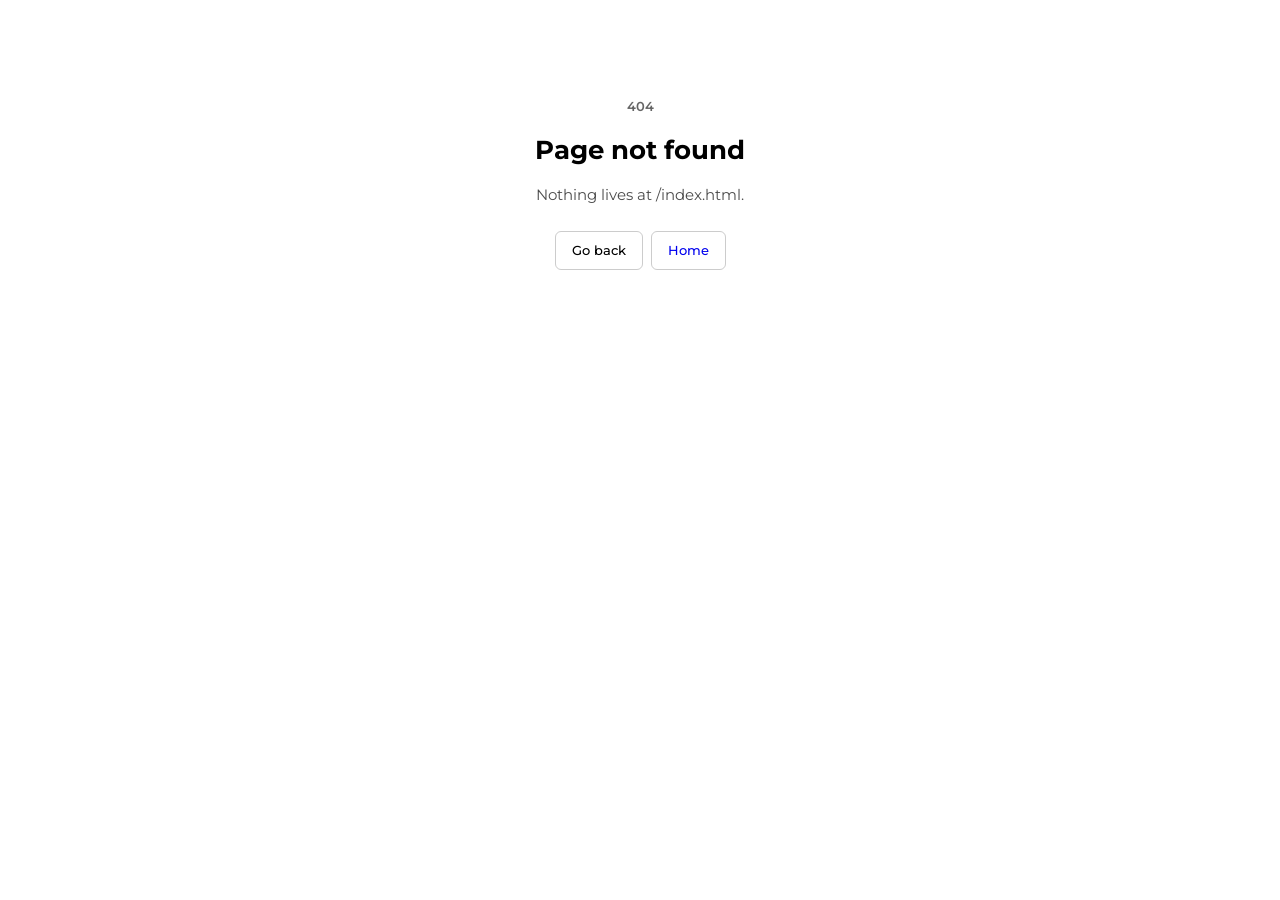
==== commit c9edf2cf: "Black and white light theme, white on black dark, copyable commands Built from ryven-website (zig bu" ====
--- a/index.html
+++ b/index.html
@@ -1,5 +1,5 @@
 <!doctype html>
-<html data-vapor-wasm="/_vapor/vapor.648073c312.wasm" data-vapor-browser="/_vapor/browser.4c4c45d709.js" lang="en">
+<html data-vapor-wasm="/_vapor/vapor.ff3b873474.wasm" data-vapor-browser="/_vapor/browser.4c4c45d709.js" lang="en">
 
 <head>
   <title>ryven: a Postgres dashboard you run yourself</title>
@@ -15,20 +15,13 @@
   <meta name="twitter:card" content="summary_large_image" />
   <meta name="viewport" content="width=device-width, initial-scale=1.0" />
   <link rel="icon" href="/assets/icon.svg" type="image/svg+xml" />
-  <link rel="preload" href="/_vapor/vapor.648073c312.wasm" as="fetch" type="application/wasm" crossorigin />
+  <link rel="preload" href="/_vapor/vapor.ff3b873474.wasm" as="fetch" type="application/wasm" crossorigin />
 
   <link rel="preconnect" href="https://fonts.googleapis.com" />
   <link rel="preconnect" href="https://fonts.gstatic.com" crossorigin />
 
-  <link href="https://fonts.googleapis.com/css2?family=Bruno+Ace&display=swap" rel="stylesheet" media="print"
-    onload="this.media = 'all'" />
-
   <link
-    href="https://fonts.googleapis.com/css2?family=Barlow:ital,wght@0,100;0,200;0,300;0,400;0,500;0,600;0,700;0,800;0,900;1,100;1,200;1,300;1,400;1,500;1,600;1,700;1,800;1,900&display=swap"
-    rel="stylesheet" />
-
-  <link
-    href="https://fonts.googleapis.com/css2?family=IBM+Plex+Mono:wght@300;400;500&family=IBM+Plex+Sans:ital,wght@0,100..700;1,100..700&family=Montserrat:ital,wght@0,100..900;1,100..900&display=swap"
+    href="https://fonts.googleapis.com/css2?family=IBM+Plex+Mono:wght@300;400;500&family=Montserrat:ital,wght@0,100..900;1,100..900&display=swap"
     rel="stylesheet" />
 
   <script type="module" src="/_vapor/bundle.7cd4537fbf.js"></script>
@@ -39,7 +32,7 @@
     body {
       margin: 0;
       padding: 0;
-      font-family: "Barlow", sans-serif;
+      font-family: "Montserrat", sans-serif;
       font-optical-sizing: auto;
       height: 100dvh;
       width: 100%;
@@ -173,6 +166,32 @@
       }
     }
 
+    /* A screenshot comes in both themes (Home.zig's Shot); the page shows
+       its own theme's one. */
+    [data-shot] {
+      display: block;
+    }
+
+    [data-shot="dark"],
+    [data-theme="dark"] [data-shot="light"] {
+      display: none;
+    }
+
+    [data-theme="dark"] [data-shot="dark"] {
+      display: block;
+    }
+
+    /* The shots are of ryven's own themes, blue in light and lime in dark:
+       grey on this black and white page, in colour while hovered. */
+    [data-shot] {
+      filter: grayscale(1);
+      transition: filter 0.3s ease;
+    }
+
+    [data-shot]:hover {
+      filter: none;
+    }
+
     /* The site's feature rows that put their screenshot on the left; doubled
        to outrank the element's own class. A phone stacks them all alike. */
     [data-flip="true"][data-flip="true"] {
@@ -210,158 +229,203 @@
       }
     }
   </style>
-  <link rel="stylesheet" href="/_vapor/style.e0f0c8cfaa.css" />
-  <link rel="stylesheet" href="/_vapor/style_variables.4edb21f149.css" /></head>
+  <link rel="stylesheet" href="/_vapor/style.91fc732fad.css" />
+  <link rel="stylesheet" href="/_vapor/style_variables.47c7a8e897.css" /></head>
 
 <body>
-  <main id="contents" style="display: contents"><div  id="Flex_OIm3f-gk" data-vp="" class="lay_FcuM62 pos_e8wtf3 mapa_CrkEb2 vis_NDoit2 ">
+  <main id="contents" style="display: contents"><div  id="Flex_OIm3f-gk" data-vp="" class="lay_FcuM62 pos_e8wtf3 mapa_CrkEb2 vis_QnFQg1 ">
 <div  id="Flex_zqROb2-gk" data-vp="" class="resp_5Akzj1 lay_1wHVY1 pos_e8wtf3 mapa_kNJK91 vis_KFwhE4 ">
 <a  id="Link_tAFOP3-gk" data-vp="" class="lay_ERyub4 pos_e8wtf3 mapa_CrkEb2 vis_gfo5Q1 " href="/">
-<img  id="Imag_5n7b21-gk" data-vp="" class="lay_wsiGk pos_e8wtf3 mapa_CrkEb2 vis_gfo5Q1 " src="/assets/ryven_logo.svg"alt="">
-</img>
-<p  id="Text_IiziA4-gk" data-vp="" class="lay_jXzf62 pos_e8wtf3 mapa_CrkEb2 vis_5YtRB1 ">ryven</p>
+<div  id="Grap_azB0I3-gk" data-vp="" class="lay_STTpG4 pos_e8wtf3 mapa_CrkEb2 vis_0eZFZ2 ">
+</div>
 </a>
 <div  id="Flex_ux4xS1-gk" data-vp="" class="lay_TKjdt pos_e8wtf3 mapa_CrkEb2 vis_gfo5Q1 ">
-<a  id="Link_HIdBq3-gk" data-vp="" class="resp_lVdMI4 lay_jXzf62 pos_e8wtf3 mapa_CrkEb2 vis_gfo5Q1 " href="#features">
-<p  id="Text_5f28n-gk" data-vp="" class="lay_jXzf62 pos_e8wtf3 mapa_CrkEb2 vis_pmBfp2 ">Features</p>
-</a>
-<a  id="Link_rXbHZ1-gk" data-vp="" class="resp_lVdMI4 lay_jXzf62 pos_e8wtf3 mapa_CrkEb2 vis_gfo5Q1 " href="#safe">
-<p  id="Text_TBW3Y2-gk" data-vp="" class="lay_jXzf62 pos_e8wtf3 mapa_CrkEb2 vis_pmBfp2 ">Security</p>
-</a>
-<a  id="Link_WWVUu2-gk" data-vp="" class="resp_lVdMI4 lay_jXzf62 pos_e8wtf3 mapa_CrkEb2 vis_gfo5Q1 " href="#install">
-<p  id="Text_JsqCe2-gk" data-vp="" class="lay_jXzf62 pos_e8wtf3 mapa_CrkEb2 vis_pmBfp2 ">Install</p>
-</a>
-<a  id="Redi_xOsPd-gk" data-vp="" class="lay_OG6Dc2 pos_e8wtf3 mapa_CrkEb2 vis_gfo5Q1 " href="https://github.com/vic-Rokx/ryven">
-<i  id="Icon_DORSZ1-gk" data-vp="" class="bi bi-github lay_jXzf62 pos_e8wtf3 mapa_CrkEb2 vis_Y1akP1 ">
-</i>
-</a>
-</div>
-</div>
-<div  id="Flex_4IigU-gk" data-vp="" class="resp_kHsb34 lay_PqEkO3 pos_e8wtf3 mapa_mPW5m2 vis_SG5ZU3 ">
+<a  id="Link_HIdBq3-gk" data-vp="" class="resp_lVdMI4 lay_jXzf62 pos_e8wtf3 mapa_G3SAw vis_ASHDV3 intr_4bHW24 " href="#features">
+<p  id="Text_5f28n-gk" data-vp="" class="lay_jXzf62 pos_e8wtf3 mapa_CrkEb2 vis_J0Vje3 ">[0] = Features</p>
+</a>
+<a  id="Link_rXbHZ1-gk" data-vp="" class="resp_lVdMI4 lay_jXzf62 pos_e8wtf3 mapa_G3SAw vis_ASHDV3 intr_4bHW24 " href="#safe">
+<p  id="Text_TBW3Y2-gk" data-vp="" class="lay_jXzf62 pos_e8wtf3 mapa_CrkEb2 vis_J0Vje3 ">[1] = Security</p>
+</a>
+<a  id="Link_WWVUu2-gk" data-vp="" class="resp_lVdMI4 lay_jXzf62 pos_e8wtf3 mapa_G3SAw vis_ASHDV3 intr_4bHW24 " href="#install">
+<p  id="Text_JsqCe2-gk" data-vp="" class="lay_jXzf62 pos_e8wtf3 mapa_CrkEb2 vis_J0Vje3 ">[2] = Install</p>
+</a>
+<button  id="CtxB_Q996d4-gk" data-vp="" class="lay_OG6Dc2 pos_e8wtf3 mapa_CrkEb2 vis_Vm8gB4 " aria-label="Switch between light and dark">
+<i  id="Icon_0tWL24-gk" data-vp="" class="bi bi-cloud-moon lay_jXzf62 pos_e8wtf3 mapa_CrkEb2 vis_Y1akP1 ">
+</i>
+</button>
+<a  id="Redi_achUP2-gk" data-vp="" class="lay_OG6Dc2 pos_e8wtf3 mapa_CrkEb2 vis_gfo5Q1 " href="https://github.com/vic-Rokx/ryven">
+<i  id="Icon_LXICF2-gk" data-vp="" class="bi bi-github lay_jXzf62 pos_e8wtf3 mapa_CrkEb2 vis_Y1akP1 ">
+</i>
+</a>
+</div>
+</div>
+<div  id="Flex_4IigU-gk" data-vp="" class="resp_kHsb34 lay_PqEkO3 pos_e8wtf3 mapa_mPW5m2 vis_gfo5Q1 ">
 <div  id="Flex_qxY1K2-gk" data-vp="" style="max-width: 1200px;" class="lay_WYY1V3 pos_e8wtf3 mapa_CrkEb2 vis_gfo5Q1 ">
-<p  id="Text_Xuz703-gk" data-vp="" style="letter-spacing: 0.08em; text-transform: uppercase;" class="lay_1I8dE4 pos_e8wtf3 mapa_CrkEb2 vis_MkMEI1 ">Postgres, in your browser · v0.1.1</p>
-<h1  id="Head_T2VQ64-gk" data-vp="" style="font-size: clamp(34px, 7vw, 64px); line-height: 1.08; text-align: center; margin: 0; max-width: 900px;" class="lay_1I8dE4 pos_e8wtf3 mapa_CrkEb2 vis_02v0T ">A dashboard for your Postgres that you run yourself
-</h1>
-<p  id="Text_ahi7v1-gk" data-vp="" style="line-height: 1.6; text-align: center; max-width: 720px;" class="lay_1I8dE4 pos_e8wtf3 mapa_CrkEb2 vis_Q0zi51 ">One binary, pointed at your database, in your browser. Live charts of the last hour, every table and row, SQL with EXPLAIN ANALYZE, and the crashes your apps report. Your data stays where it is.</p>
+<div  id="Flex_9Gdpj2-gk" data-vp="" class="lay_Y5LON3 pos_e8wtf3 mapa_CrkEb2 vis_gfo5Q1 ">
+<div  id="Flex_6YIwC1-gk" data-vp="" class="lay_CH9vL4 pos_e8wtf3 mapa_CrkEb2 vis_wLPk34 ">
+</div>
+<p  id="Text_9UmBt1-gk" data-vp="" style="letter-spacing: 0.08em; text-transform: uppercase;" class="lay_jXzf62 pos_e8wtf3 mapa_CrkEb2 vis_MkMEI1 ">Postgres, in your browser · v0.1.1</p>
+</div>
+<div  id="Flex_USj7Z-gk" data-vp="" class="lay_z30wE4 pos_e8wtf3 mapa_CrkEb2 vis_gfo5Q1 " role="heading" aria-level="1">
+<div  id="Flex_YZusW4-gk" data-vp="" class="resp_zqqCw1 lay_aMUH2 pos_e8wtf3 mapa_CrkEb2 vis_gfo5Q1 ">
+<p  id="Text_6vfNv1-gk" data-vp="" style="font-size: clamp(38px, 8vw, 56px); line-height: 1.02; letter-spacing: -0.02em;" class="lay_jXzf62 pos_e8wtf3 mapa_CrkEb2 vis_bVdc71 ">A dashboard for your</p>
+<p  id="Text_Xi4xb1-gk" data-vp="" style="font-size: clamp(38px, 8vw, 56px); line-height: 1.02; letter-spacing: -0.02em;" class="lay_jXzf62 pos_e8wtf3 mapa_CrkEb2 vis_ouge74 ">Postgres</p>
+</div>
+<div  id="Flex_rPGRL-gk" data-vp="" class="resp_zqqCw1 lay_aMUH2 pos_e8wtf3 mapa_CrkEb2 vis_gfo5Q1 ">
+<p  id="Text_3Gy6I1-gk" data-vp="" style="font-size: clamp(38px, 8vw, 56px); line-height: 1.02; letter-spacing: -0.02em;" class="lay_jXzf62 pos_e8wtf3 mapa_CrkEb2 vis_bVdc71 ">that you run</p>
+<p  id="Text_XEppp3-gk" data-vp="" style="font-size: clamp(38px, 8vw, 56px); line-height: 1.02; letter-spacing: -0.02em;" class="lay_jXzf62 pos_e8wtf3 mapa_CrkEb2 vis_ouge74 ">yourself</p>
+</div>
+</div>
+<p  id="Text_ahi7v1-gk" data-vp="" class="lay_nGDAe1 pos_e8wtf3 mapa_CrkEb2 vis_fXypP3 ">One binary, pointed at your database, in your browser. Live charts of the last hour, every table and row, SQL with EXPLAIN ANALYZE, and the crashes your apps report. Your data stays where it is.</p>
 <div  id="Flex_BCRN11-gk" data-vp="" class="lay_7VXay pos_e8wtf3 mapa_CrkEb2 vis_gfo5Q1 ">
-<a  id="Redi_O9UHN3-gk" data-vp="" class="lay_j5f7v3 pos_e8wtf3 mapa_G5kA64 vis_2ETHR3 " href="https://github.com/vic-Rokx/ryven/releases/tag/v0.1.1">
-<i  id="Icon_OQHYx3-gk" data-vp="" class="bi bi-download lay_jXzf62 pos_e8wtf3 mapa_CrkEb2 vis_l9lCZ1 ">
-</i>
-<p  id="Text_Em8gX1-gk" data-vp="" class="lay_jXzf62 pos_e8wtf3 mapa_CrkEb2 vis_BZHTA4 ">Download v0.1.1</p>
-</a>
-<a  id="Redi_fo2KE-gk" data-vp="" class="lay_j5f7v3 pos_e8wtf3 mapa_G5kA64 vis_UjIcn3 " href="https://github.com/vic-Rokx/ryven">
-<i  id="Icon_skMH72-gk" data-vp="" class="bi bi-github lay_jXzf62 pos_e8wtf3 mapa_CrkEb2 vis_j5mYU ">
-</i>
-<p  id="Text_i9RbQ1-gk" data-vp="" class="lay_jXzf62 pos_e8wtf3 mapa_CrkEb2 vis_T52DE3 ">View on GitHub</p>
+<a  id="Redi_O9UHN3-gk" data-vp="" class="lay_j5f7v3 pos_e8wtf3 mapa_G5kA64 vis_LhZZ53 intr_W1CvM2 " href="https://github.com/vic-Rokx/ryven/releases/tag/v0.1.1">
+<i  id="Icon_OQHYx3-gk" data-vp="" class="bi bi-download lay_jXzf62 pos_e8wtf3 mapa_CrkEb2 vis_RpCl33 ">
+</i>
+<p  id="Text_Em8gX1-gk" data-vp="" class="lay_jXzf62 pos_e8wtf3 mapa_CrkEb2 vis_QrnhR ">Download v0.1.1</p>
+</a>
+<a  id="Redi_fo2KE-gk" data-vp="" class="lay_j5f7v3 pos_e8wtf3 mapa_G5kA64 vis_nCPuR3 intr_XlOQN " href="https://github.com/vic-Rokx/ryven">
+<i  id="Icon_skMH72-gk" data-vp="" class="bi bi-github lay_jXzf62 pos_e8wtf3 mapa_CrkEb2 vis_RpCl33 ">
+</i>
+<p  id="Text_i9RbQ1-gk" data-vp="" class="lay_jXzf62 pos_e8wtf3 mapa_CrkEb2 vis_QrnhR ">View on GitHub</p>
 </a>
 </div>
 <div  id="Flex_KhtmY4-gk" data-vp="" style="max-width: 640px;" class="lay_AEgkh1 pos_e8wtf3 mapa_CrkEb2 vis_gfo5Q1 ">
-<div  id="Flex_xcxVE3-gk" data-vp="" class="lay_gOME12 pos_e8wtf3 mapa_WM2Wg4 vis_S7kvy2 ">
-<p  id="Text_UCjDG-gk" data-vp="" class="lay_1I8dE4 pos_e8wtf3 mapa_CrkEb2 vis_PZpV71 ">./ryven postgres://user:password@localhost:5432/mydb</p>
-</div>
-</div>
-<div  id="Spac_CvT722-gk" data-vp="" class="lay_uXILa pos_e8wtf3 mapa_CrkEb2 vis_gfo5Q1 ">
-</div>
-<div  id="Flex_2IL823-gk" data-vp="" class="lay_AEgkh1 pos_e8wtf3 mapa_CrkEb2 vis_4Ilvj3 ">
-<img  id="Imag_HgoIO1-gk" data-vp="" style="display: block; height: auto;" class="lay_6qFfU1 pos_e8wtf3 mapa_CrkEb2 vis_gfo5Q1 " loading="eager" src="/assets/shots/overview-dark.webp"alt="ryven&#39;s overview: the database&#39;s status, size, connections and cache hits, and charts of its last minutes of transactions, connections, rows read and rollbacks">
-</img>
+<div  id="Flex_xcxVE3-gk" data-vp="" class="lay_yFiLY pos_e8wtf3 mapa_pJCoD1 vis_BCPk83 ">
+<div  id="Flex_bpxeJ1-gk" data-vp="" class="lay_R2kCO1 pos_e8wtf3 mapa_CrkEb2 vis_gfo5Q1 ">
+<div  id="Flex_gDnjz2-gk" data-vp="" style="flex: 1 1 auto; min-width: 0;" class="lay_eK77S4 pos_e8wtf3 mapa_CrkEb2 vis_gfo5Q1 ">
+<p  id="Text_YzbP21-gk" data-vp="" class="lay_jXzf62 pos_e8wtf3 mapa_CrkEb2 vis_1SsS74 ">./ryven postgres://user:password@localhost:5432/mydb</p>
+</div>
+<button  id="CtxB_RPvip-gk" data-vp="" class="lay_OG6Dc2 pos_e8wtf3 mapa_tFMrw3 vis_4VBoN1 intr_qohpd1 " aria-label="Copy this command">
+<i  id="Icon_AKrns1-gk" data-vp="" class="bi bi-clipboard lay_jXzf62 pos_e8wtf3 mapa_CrkEb2 vis_RpCl33 ">
+</i>
+</button>
+</div>
+</div>
+</div>
+<div  id="Spac_CvT722-gk" data-vp="" class="lay_OmNiV3 pos_e8wtf3 mapa_CrkEb2 vis_gfo5Q1 ">
+</div>
+<div  id="Flex_2IL823-gk" data-vp="" class="resp_sW1u63 lay_AEgkh1 pos_e8wtf3 mapa_Dr2FO vis_OJh2i1 ">
+<div  id="Flex_De6Bx3-gk" data-vp="" class="lay_W59ox3 pos_e8wtf3 mapa_CrkEb2 vis_NlrDO3 intr_rhCk94 ">
+<img  id="Imag_rdHB84-gk" data-vp="" style="height: auto;" class="lay_6qFfU1 pos_e8wtf3 mapa_CrkEb2 vis_gfo5Q1 " data-shot="light" loading="eager" src="/assets/shots/overview-light.webp"alt="ryven&#39;s overview: the database&#39;s status, size, connections and cache hits, and charts of its last minutes of transactions, connections, rows read and rollbacks">
+</img>
+<img  id="Imag_drtnq3-gk" data-vp="" style="height: auto;" class="lay_6qFfU1 pos_e8wtf3 mapa_CrkEb2 vis_gfo5Q1 " data-shot="dark" loading="lazy" src="/assets/shots/overview-dark.webp"alt="ryven&#39;s overview: the database&#39;s status, size, connections and cache hits, and charts of its last minutes of transactions, connections, rows read and rollbacks">
+</img>
+</div>
 </div>
 </div>
 </div>
 <div  id="features" data-vp="" class="resp_vGLtr3 lay_PqEkO3 pos_e8wtf3 mapa_fG3Vk2 vis_gfo5Q1 ">
 <div  id="Flex_qLwEW-gk" data-vp="" style="max-width: 1200px;" class="lay_DHmlS1 pos_e8wtf3 mapa_CrkEb2 vis_gfo5Q1 ">
-<div  id="Flex_hpTBa3-gk" data-vp="" class="lay_j1WNg1 pos_e8wtf3 mapa_CrkEb2 vis_gfo5Q1 ">
-<p  id="Text_Y4TiF3-gk" data-vp="" style="letter-spacing: 0.08em; text-transform: uppercase;" class="lay_1I8dE4 pos_e8wtf3 mapa_CrkEb2 vis_MkMEI1 ">What it does</p>
-<h2  id="Head_9755Y4-gk" data-vp="" style="font-size: clamp(28px, 5vw, 40px); line-height: 1.15; margin: 0;" class="lay_1I8dE4 pos_e8wtf3 mapa_CrkEb2 vis_nbHbi3 ">Look after the Postgres you already have, without leaving the browser
-</h2>
-</div>
-<div  id="Flex_Y29d54-gk" data-vp="" class="resp_hw5II1 lay_6mlhw2 pos_e8wtf3 mapa_97Gjh vis_gfo5Q1 " data-flip="false">
-<div  id="Flex_XHU5X3-gk" data-vp="" class="lay_EV1UJ4 pos_e8wtf3 mapa_CrkEb2 vis_gfo5Q1 " data-beside="true">
-<p  id="Text_vYy2K1-gk" data-vp="" style="letter-spacing: 0.08em; text-transform: uppercase;" class="lay_1I8dE4 pos_e8wtf3 mapa_CrkEb2 vis_MkMEI1 ">Overview</p>
-<h2  id="Head_Yf4Cw3-gk" data-vp="" style="font-size: clamp(28px, 5vw, 40px); line-height: 1.15; margin: 0;" class="lay_1I8dE4 pos_e8wtf3 mapa_CrkEb2 vis_nbHbi3 ">The last hour of your database, at a glance
-</h2>
-<p  id="Text_UbYwU-gk" data-vp="" style="line-height: 1.6;" class="lay_1I8dE4 pos_e8wtf3 mapa_CrkEb2 vis_ecJf31 ">Transactions, connections, rows read and written, cache hits, temp files and waiting locks, sampled every ten seconds and charted from the moment you open it. Below them: what is running now, the slowest statements from pg_stat_statements, and every table&#39;s dead rows, scans and vacuums.</p>
-</div>
-<div  id="Flex_uMYBT1-gk" data-vp="" class="lay_Owo7D2 pos_e8wtf3 mapa_CrkEb2 vis_gfo5Q1 " data-shots="true">
-<div  id="Flex_g35eP4-gk" data-vp="" class="lay_W59ox3 pos_e8wtf3 mapa_CrkEb2 vis_MZAGQ ">
-<img  id="Imag_FoNN93-gk" data-vp="" style="display: block; height: auto;" class="lay_6qFfU1 pos_e8wtf3 mapa_CrkEb2 vis_gfo5Q1 " loading="lazy" src="/assets/shots/overview-full-dark.webp"alt="The whole overview: activity charts, metrics, sessions, rows by operation, the slowest statements and each table&#39;s upkeep">
-</img>
-</div>
-</div>
-</div>
-<div  id="Flex_jJl8T3-gk" data-vp="" class="resp_hw5II1 lay_6mlhw2 pos_e8wtf3 mapa_97Gjh vis_gfo5Q1 " data-flip="true">
+<div  id="Flex_hpTBa3-gk" data-vp="" class="lay_HKTla3 pos_e8wtf3 mapa_CrkEb2 vis_B9pk11 ">
+<div  id="Flex_BBNc42-gk" data-vp="" class="lay_5UucI1 pos_e8wtf3 mapa_CrkEb2 vis_wLPk34 ">
+</div>
+</div>
+<div  id="Flex_Y29d54-gk" data-vp="" class="lay_j1WNg1 pos_e8wtf3 mapa_CrkEb2 vis_gfo5Q1 ">
+<p  id="Text_Xyo3b3-gk" data-vp="" style="letter-spacing: 0.08em; text-transform: uppercase;" class="lay_1I8dE4 pos_e8wtf3 mapa_CrkEb2 vis_MkMEI1 ">[0] What it does</p>
+<h2  id="Head_HOKBL4-gk" data-vp="" style="font-size: clamp(28px, 5vw, 40px); line-height: 1.15; margin: 0;" class="lay_1I8dE4 pos_e8wtf3 mapa_CrkEb2 vis_nbHbi3 ">Look after the Postgres you already have, without leaving the browser
+</h2>
+</div>
+<div  id="Flex_jJl8T3-gk" data-vp="" class="resp_hw5II1 lay_6mlhw2 pos_e8wtf3 mapa_97Gjh vis_gfo5Q1 " data-flip="false">
 <div  id="Flex_8lL8k2-gk" data-vp="" class="lay_EV1UJ4 pos_e8wtf3 mapa_CrkEb2 vis_gfo5Q1 " data-beside="true">
-<p  id="Text_15e8b4-gk" data-vp="" style="letter-spacing: 0.08em; text-transform: uppercase;" class="lay_1I8dE4 pos_e8wtf3 mapa_CrkEb2 vis_MkMEI1 ">Tables</p>
-<h2  id="Head_uNrv72-gk" data-vp="" style="font-size: clamp(28px, 5vw, 40px); line-height: 1.15; margin: 0;" class="lay_1I8dE4 pos_e8wtf3 mapa_CrkEb2 vis_nbHbi3 ">Every table, every row
-</h2>
-<p  id="Text_TybUe-gk" data-vp="" style="line-height: 1.6;" class="lay_1I8dE4 pos_e8wtf3 mapa_CrkEb2 vis_ecJf31 ">Pick a table and read it a thousand rows at a time, with search, filters and each column&#39;s type. Add a row, edit a column, or select rows and delete them, in the same view.</p>
+<p  id="Text_15e8b4-gk" data-vp="" style="letter-spacing: 0.08em; text-transform: uppercase;" class="lay_1I8dE4 pos_e8wtf3 mapa_CrkEb2 vis_MkMEI1 ">Overview</p>
+<h2  id="Head_uNrv72-gk" data-vp="" style="font-size: clamp(28px, 5vw, 40px); line-height: 1.15; margin: 0;" class="lay_1I8dE4 pos_e8wtf3 mapa_CrkEb2 vis_nbHbi3 ">The last hour of your database, at a glance
+</h2>
+<p  id="Text_TybUe-gk" data-vp="" style="line-height: 1.6;" class="lay_1I8dE4 pos_e8wtf3 mapa_CrkEb2 vis_ecJf31 ">Transactions, connections, rows read and written, cache hits, temp files and waiting locks, sampled every ten seconds and charted from the moment you open it. Below them: what is running now, the slowest statements from pg_stat_statements, and every table&#39;s dead rows, scans and vacuums.</p>
 </div>
 <div  id="Flex_JQKWf1-gk" data-vp="" class="lay_Owo7D2 pos_e8wtf3 mapa_CrkEb2 vis_gfo5Q1 " data-shots="true">
-<div  id="Flex_RmxPs2-gk" data-vp="" class="lay_W59ox3 pos_e8wtf3 mapa_CrkEb2 vis_DElXI2 ">
-<img  id="Imag_9zAxN2-gk" data-vp="" style="display: block; height: auto;" class="lay_6qFfU1 pos_e8wtf3 mapa_CrkEb2 vis_gfo5Q1 " loading="lazy" src="/assets/shots/database-dark.webp"alt="The table browser showing the orders table with its columns and rows">
-</img>
-</div>
-</div>
-</div>
-<div  id="Flex_3rrvY2-gk" data-vp="" class="resp_hw5II1 lay_6mlhw2 pos_e8wtf3 mapa_97Gjh vis_gfo5Q1 " data-flip="false">
+<div  id="Flex_RmxPs2-gk" data-vp="" class="lay_W59ox3 pos_e8wtf3 mapa_CrkEb2 vis_f2HY4 intr_78jvP3 ">
+<img  id="Imag_9zAxN2-gk" data-vp="" style="height: auto;" class="lay_6qFfU1 pos_e8wtf3 mapa_CrkEb2 vis_gfo5Q1 " data-shot="light" loading="lazy" src="/assets/shots/overview-full-light.webp"alt="The whole overview: activity charts, metrics, sessions, rows by operation, the slowest statements and each table&#39;s upkeep">
+</img>
+<img  id="Imag_T4pk23-gk" data-vp="" style="height: auto;" class="lay_6qFfU1 pos_e8wtf3 mapa_CrkEb2 vis_gfo5Q1 " data-shot="dark" loading="lazy" src="/assets/shots/overview-full-dark.webp"alt="The whole overview: activity charts, metrics, sessions, rows by operation, the slowest statements and each table&#39;s upkeep">
+</img>
+</div>
+</div>
+</div>
+<div  id="Flex_3rrvY2-gk" data-vp="" class="resp_hw5II1 lay_6mlhw2 pos_e8wtf3 mapa_97Gjh vis_gfo5Q1 " data-flip="true">
 <div  id="Flex_RTr0e2-gk" data-vp="" class="lay_EV1UJ4 pos_e8wtf3 mapa_CrkEb2 vis_gfo5Q1 " data-beside="true">
-<p  id="Text_jdU5d4-gk" data-vp="" style="letter-spacing: 0.08em; text-transform: uppercase;" class="lay_1I8dE4 pos_e8wtf3 mapa_CrkEb2 vis_MkMEI1 ">SQL</p>
-<h2  id="Head_hQrff2-gk" data-vp="" style="font-size: clamp(28px, 5vw, 40px); line-height: 1.15; margin: 0;" class="lay_1I8dE4 pos_e8wtf3 mapa_CrkEb2 vis_nbHbi3 ">A real editor, and the plan behind the query
-</h2>
-<p  id="Text_ewUNX3-gk" data-vp="" style="line-height: 1.6;" class="lay_1I8dE4 pos_e8wtf3 mapa_CrkEb2 vis_ecJf31 ">Write SQL with highlighting and completion from your schema, keep queries in tabs, and find them again in the history. Results come back as a table, a chart or JSON.</p>
+<p  id="Text_jdU5d4-gk" data-vp="" style="letter-spacing: 0.08em; text-transform: uppercase;" class="lay_1I8dE4 pos_e8wtf3 mapa_CrkEb2 vis_MkMEI1 ">Tables</p>
+<h2  id="Head_hQrff2-gk" data-vp="" style="font-size: clamp(28px, 5vw, 40px); line-height: 1.15; margin: 0;" class="lay_1I8dE4 pos_e8wtf3 mapa_CrkEb2 vis_nbHbi3 ">Every table, every row
+</h2>
+<p  id="Text_ewUNX3-gk" data-vp="" style="line-height: 1.6;" class="lay_1I8dE4 pos_e8wtf3 mapa_CrkEb2 vis_ecJf31 ">Pick a table and read it a thousand rows at a time, with search, filters and each column&#39;s type. Add a row, edit a column, or select rows and delete them, in the same view.</p>
 </div>
 <div  id="Flex_ADMZA2-gk" data-vp="" class="lay_Owo7D2 pos_e8wtf3 mapa_CrkEb2 vis_gfo5Q1 " data-shots="true">
-<div  id="Flex_Nzzlh2-gk" data-vp="" class="lay_W59ox3 pos_e8wtf3 mapa_CrkEb2 vis_L8V3b1 ">
-<img  id="Imag_FUIgF1-gk" data-vp="" style="display: block; height: auto;" class="lay_6qFfU1 pos_e8wtf3 mapa_CrkEb2 vis_gfo5Q1 " loading="lazy" src="/assets/shots/sql-dark.webp"alt="The SQL editor with a query joining customers, orders and products, and its results">
-</img>
-</div>
-</div>
-</div>
-<div  id="Flex_cwVE51-gk" data-vp="" class="resp_hw5II1 lay_6mlhw2 pos_e8wtf3 mapa_97Gjh vis_gfo5Q1 " data-flip="true">
+<div  id="Flex_Nzzlh2-gk" data-vp="" class="lay_W59ox3 pos_e8wtf3 mapa_CrkEb2 vis_ebbLF1 intr_P1urm3 ">
+<img  id="Imag_FUIgF1-gk" data-vp="" style="height: auto;" class="lay_6qFfU1 pos_e8wtf3 mapa_CrkEb2 vis_gfo5Q1 " data-shot="light" loading="lazy" src="/assets/shots/database-light.webp"alt="The table browser showing the orders table with its columns and rows">
+</img>
+<img  id="Imag_sO8MM4-gk" data-vp="" style="height: auto;" class="lay_6qFfU1 pos_e8wtf3 mapa_CrkEb2 vis_gfo5Q1 " data-shot="dark" loading="lazy" src="/assets/shots/database-dark.webp"alt="The table browser showing the orders table with its columns and rows">
+</img>
+</div>
+</div>
+</div>
+<div  id="Flex_cwVE51-gk" data-vp="" class="resp_hw5II1 lay_6mlhw2 pos_e8wtf3 mapa_97Gjh vis_gfo5Q1 " data-flip="false">
 <div  id="Flex_D073F3-gk" data-vp="" class="lay_EV1UJ4 pos_e8wtf3 mapa_CrkEb2 vis_gfo5Q1 " data-beside="true">
-<p  id="Text_CIVef-gk" data-vp="" style="letter-spacing: 0.08em; text-transform: uppercase;" class="lay_1I8dE4 pos_e8wtf3 mapa_CrkEb2 vis_MkMEI1 ">EXPLAIN ANALYZE</p>
-<h2  id="Head_ocXfh1-gk" data-vp="" style="font-size: clamp(28px, 5vw, 40px); line-height: 1.15; margin: 0;" class="lay_1I8dE4 pos_e8wtf3 mapa_CrkEb2 vis_nbHbi3 ">Explain anything, change nothing
-</h2>
-<p  id="Text_R8QDd-gk" data-vp="" style="line-height: 1.6;" class="lay_1I8dE4 pos_e8wtf3 mapa_CrkEb2 vis_ecJf31 ">EXPLAIN ANALYZE runs the statement for its timings, inside a transaction that is rolled back. Explaining a DELETE deletes nothing.</p>
+<p  id="Text_CIVef-gk" data-vp="" style="letter-spacing: 0.08em; text-transform: uppercase;" class="lay_1I8dE4 pos_e8wtf3 mapa_CrkEb2 vis_MkMEI1 ">SQL</p>
+<h2  id="Head_ocXfh1-gk" data-vp="" style="font-size: clamp(28px, 5vw, 40px); line-height: 1.15; margin: 0;" class="lay_1I8dE4 pos_e8wtf3 mapa_CrkEb2 vis_nbHbi3 ">A real editor, and the plan behind the query
+</h2>
+<p  id="Text_R8QDd-gk" data-vp="" style="line-height: 1.6;" class="lay_1I8dE4 pos_e8wtf3 mapa_CrkEb2 vis_ecJf31 ">Write SQL with highlighting and completion from your schema, keep queries in tabs, and find them again in the history. Results come back as a table, a chart or JSON.</p>
 </div>
 <div  id="Flex_kh3bf1-gk" data-vp="" class="lay_Owo7D2 pos_e8wtf3 mapa_CrkEb2 vis_gfo5Q1 " data-shots="true">
-<div  id="Flex_of2aX-gk" data-vp="" class="lay_W59ox3 pos_e8wtf3 mapa_CrkEb2 vis_IEgpf2 ">
-<img  id="Imag_vXE3m3-gk" data-vp="" style="display: block; height: auto;" class="lay_6qFfU1 pos_e8wtf3 mapa_CrkEb2 vis_gfo5Q1 " loading="lazy" src="/assets/shots/explain-dark.webp"alt="The query plan of the query, with costs, rows and actual timings">
-</img>
-</div>
-</div>
-</div>
-<div  id="Flex_GifnL-gk" data-vp="" class="resp_hw5II1 lay_6mlhw2 pos_e8wtf3 mapa_97Gjh vis_gfo5Q1 " data-flip="false">
+<div  id="Flex_of2aX-gk" data-vp="" class="lay_W59ox3 pos_e8wtf3 mapa_CrkEb2 vis_xtApO1 intr_xlY0J2 ">
+<img  id="Imag_vXE3m3-gk" data-vp="" style="height: auto;" class="lay_6qFfU1 pos_e8wtf3 mapa_CrkEb2 vis_gfo5Q1 " data-shot="light" loading="lazy" src="/assets/shots/sql-light.webp"alt="The SQL editor with a query joining customers, orders and products, and its results">
+</img>
+<img  id="Imag_MKT1C-gk" data-vp="" style="height: auto;" class="lay_6qFfU1 pos_e8wtf3 mapa_CrkEb2 vis_gfo5Q1 " data-shot="dark" loading="lazy" src="/assets/shots/sql-dark.webp"alt="The SQL editor with a query joining customers, orders and products, and its results">
+</img>
+</div>
+</div>
+</div>
+<div  id="Flex_GifnL-gk" data-vp="" class="resp_hw5II1 lay_6mlhw2 pos_e8wtf3 mapa_97Gjh vis_gfo5Q1 " data-flip="true">
 <div  id="Flex_z9Ckw3-gk" data-vp="" class="lay_EV1UJ4 pos_e8wtf3 mapa_CrkEb2 vis_gfo5Q1 " data-beside="true">
-<p  id="Text_7ZVC14-gk" data-vp="" style="letter-spacing: 0.08em; text-transform: uppercase;" class="lay_1I8dE4 pos_e8wtf3 mapa_CrkEb2 vis_MkMEI1 ">Errors</p>
-<h2  id="Head_9TkbJ-gk" data-vp="" style="font-size: clamp(28px, 5vw, 40px); line-height: 1.15; margin: 0;" class="lay_1I8dE4 pos_e8wtf3 mapa_CrkEb2 vis_nbHbi3 ">The crashes your app reports, kept in your database
-</h2>
-<p  id="Text_SVHub4-gk" data-vp="" style="line-height: 1.6;" class="lay_1I8dE4 pos_e8wtf3 mapa_CrkEb2 vis_ecJf31 ">Your vapor app&#39;s backend writes its users&#39; crashes into your own Postgres with reverb-errors, and ryven reads them: grouped, with their stack traces, the request, and the events that led up to them. Resolve, ignore or delete; a resolved crash that comes back shows as regressed.</p>
+<p  id="Text_7ZVC14-gk" data-vp="" style="letter-spacing: 0.08em; text-transform: uppercase;" class="lay_1I8dE4 pos_e8wtf3 mapa_CrkEb2 vis_MkMEI1 ">EXPLAIN ANALYZE</p>
+<h2  id="Head_9TkbJ-gk" data-vp="" style="font-size: clamp(28px, 5vw, 40px); line-height: 1.15; margin: 0;" class="lay_1I8dE4 pos_e8wtf3 mapa_CrkEb2 vis_nbHbi3 ">Explain anything, change nothing
+</h2>
+<p  id="Text_SVHub4-gk" data-vp="" style="line-height: 1.6;" class="lay_1I8dE4 pos_e8wtf3 mapa_CrkEb2 vis_ecJf31 ">EXPLAIN ANALYZE runs the statement for its timings, inside a transaction that is rolled back. Explaining a DELETE deletes nothing.</p>
 </div>
 <div  id="Flex_5qJ0l1-gk" data-vp="" class="lay_Owo7D2 pos_e8wtf3 mapa_CrkEb2 vis_gfo5Q1 " data-shots="true">
-<div  id="Flex_C7BXJ-gk" data-vp="" class="lay_W59ox3 pos_e8wtf3 mapa_CrkEb2 vis_eQ4Xk1 ">
-<img  id="Imag_xRirW4-gk" data-vp="" style="display: block; height: auto;" class="lay_6qFfU1 pos_e8wtf3 mapa_CrkEb2 vis_gfo5Q1 " loading="lazy" src="/assets/shots/errors-dark.webp"alt="The errors page: a list of crash groups and the stack trace of the selected one">
-</img>
-</div>
-</div>
-</div>
-<div  id="Flex_Hk6Y64-gk" data-vp="" class="resp_hw5II1 lay_6mlhw2 pos_e8wtf3 mapa_97Gjh vis_gfo5Q1 ">
+<div  id="Flex_C7BXJ-gk" data-vp="" class="lay_W59ox3 pos_e8wtf3 mapa_CrkEb2 vis_g4MsV2 intr_2Y8Sm3 ">
+<img  id="Imag_xRirW4-gk" data-vp="" style="height: auto;" class="lay_6qFfU1 pos_e8wtf3 mapa_CrkEb2 vis_gfo5Q1 " data-shot="light" loading="lazy" src="/assets/shots/explain-light.webp"alt="The query plan of the query, with costs, rows and actual timings">
+</img>
+<img  id="Imag_Di9y23-gk" data-vp="" style="height: auto;" class="lay_6qFfU1 pos_e8wtf3 mapa_CrkEb2 vis_gfo5Q1 " data-shot="dark" loading="lazy" src="/assets/shots/explain-dark.webp"alt="The query plan of the query, with costs, rows and actual timings">
+</img>
+</div>
+</div>
+</div>
+<div  id="Flex_Hk6Y64-gk" data-vp="" class="resp_hw5II1 lay_6mlhw2 pos_e8wtf3 mapa_97Gjh vis_gfo5Q1 " data-flip="false">
 <div  id="Flex_6Mud44-gk" data-vp="" class="lay_EV1UJ4 pos_e8wtf3 mapa_CrkEb2 vis_gfo5Q1 " data-beside="true">
-<p  id="Text_Vi8cg1-gk" data-vp="" style="letter-spacing: 0.08em; text-transform: uppercase;" class="lay_1I8dE4 pos_e8wtf3 mapa_CrkEb2 vis_MkMEI1 ">On a phone</p>
-<h2  id="Head_JzFGn2-gk" data-vp="" style="font-size: clamp(28px, 5vw, 40px); line-height: 1.15; margin: 0;" class="lay_1I8dE4 pos_e8wtf3 mapa_CrkEb2 vis_nbHbi3 ">Check on it from anywhere
-</h2>
-<p  id="Text_F2NOp-gk" data-vp="" style="line-height: 1.6;" class="lay_1I8dE4 pos_e8wtf3 mapa_CrkEb2 vis_ecJf31 ">Every page fits a phone: the charts stack, a tapped error opens on its own, and the editor&#39;s queries, history and schemas are a tap away. Behind Google sign-in, it is safe to reach from outside.</p>
-</div>
-<div  id="Flex_5Z5E53-gk" data-vp="" class="lay_XcFTD3 pos_e8wtf3 mapa_CrkEb2 vis_gfo5Q1 " data-shots="true">
-<div  id="Flex_DGJBH1-gk" data-vp="" style="flex: 0 1 260px; min-width: 0;" class="lay_Owo7D2 pos_e8wtf3 mapa_CrkEb2 vis_gfo5Q1 ">
-<div  id="Flex_ewcVj-gk" data-vp="" class="lay_W59ox3 pos_e8wtf3 mapa_CrkEb2 vis_QUDWo2 ">
-<img  id="Imag_g8TjC1-gk" data-vp="" style="display: block; height: auto;" class="lay_6qFfU1 pos_e8wtf3 mapa_CrkEb2 vis_gfo5Q1 " loading="lazy" src="/assets/shots/phone-overview-dark.webp"alt="The overview on a phone">
-</img>
-</div>
-</div>
-<div  id="Flex_TDfZf2-gk" data-vp="" style="flex: 0 1 260px; min-width: 0;" class="lay_Owo7D2 pos_e8wtf3 mapa_CrkEb2 vis_gfo5Q1 ">
-<div  id="Flex_EFb194-gk" data-vp="" class="lay_W59ox3 pos_e8wtf3 mapa_CrkEb2 vis_NbFar2 ">
-<img  id="Imag_EwZWb4-gk" data-vp="" style="display: block; height: auto;" class="lay_6qFfU1 pos_e8wtf3 mapa_CrkEb2 vis_gfo5Q1 " loading="lazy" src="/assets/shots/phone-errors-dark.webp"alt="A crash&#39;s stack trace on a phone">
+<p  id="Text_Vi8cg1-gk" data-vp="" style="letter-spacing: 0.08em; text-transform: uppercase;" class="lay_1I8dE4 pos_e8wtf3 mapa_CrkEb2 vis_MkMEI1 ">Errors</p>
+<h2  id="Head_JzFGn2-gk" data-vp="" style="font-size: clamp(28px, 5vw, 40px); line-height: 1.15; margin: 0;" class="lay_1I8dE4 pos_e8wtf3 mapa_CrkEb2 vis_nbHbi3 ">The crashes your app reports, kept in your database
+</h2>
+<p  id="Text_F2NOp-gk" data-vp="" style="line-height: 1.6;" class="lay_1I8dE4 pos_e8wtf3 mapa_CrkEb2 vis_ecJf31 ">Your vapor app&#39;s backend writes its users&#39; crashes into your own Postgres with reverb-errors, and ryven reads them: grouped, with their stack traces, the request, and the events that led up to them. Resolve, ignore or delete; a resolved crash that comes back shows as regressed.</p>
+</div>
+<div  id="Flex_5Z5E53-gk" data-vp="" class="lay_Owo7D2 pos_e8wtf3 mapa_CrkEb2 vis_gfo5Q1 " data-shots="true">
+<div  id="Flex_DGJBH1-gk" data-vp="" class="lay_W59ox3 pos_e8wtf3 mapa_CrkEb2 vis_xl3Xj intr_odK5I ">
+<img  id="Imag_8hr3V-gk" data-vp="" style="height: auto;" class="lay_6qFfU1 pos_e8wtf3 mapa_CrkEb2 vis_gfo5Q1 " data-shot="light" loading="lazy" src="/assets/shots/errors-light.webp"alt="The errors page: a list of crash groups and the stack trace of the selected one">
+</img>
+<img  id="Imag_h37WN4-gk" data-vp="" style="height: auto;" class="lay_6qFfU1 pos_e8wtf3 mapa_CrkEb2 vis_gfo5Q1 " data-shot="dark" loading="lazy" src="/assets/shots/errors-dark.webp"alt="The errors page: a list of crash groups and the stack trace of the selected one">
+</img>
+</div>
+</div>
+</div>
+<div  id="Flex_6mUpF1-gk" data-vp="" class="resp_hw5II1 lay_6mlhw2 pos_e8wtf3 mapa_97Gjh vis_gfo5Q1 ">
+<div  id="Flex_glVOb4-gk" data-vp="" class="lay_EV1UJ4 pos_e8wtf3 mapa_CrkEb2 vis_gfo5Q1 " data-beside="true">
+<p  id="Text_Km1Nv-gk" data-vp="" style="letter-spacing: 0.08em; text-transform: uppercase;" class="lay_1I8dE4 pos_e8wtf3 mapa_CrkEb2 vis_MkMEI1 ">On a phone</p>
+<h2  id="Head_F1QaH4-gk" data-vp="" style="font-size: clamp(28px, 5vw, 40px); line-height: 1.15; margin: 0;" class="lay_1I8dE4 pos_e8wtf3 mapa_CrkEb2 vis_nbHbi3 ">Check on it from anywhere
+</h2>
+<p  id="Text_HK80L3-gk" data-vp="" style="line-height: 1.6;" class="lay_1I8dE4 pos_e8wtf3 mapa_CrkEb2 vis_ecJf31 ">Every page fits a phone: the charts stack, a tapped error opens on its own, and the editor&#39;s queries, history and schemas are a tap away. Behind Google sign-in, it is safe to reach from outside.</p>
+</div>
+<div  id="Flex_wGfS91-gk" data-vp="" class="lay_XcFTD3 pos_e8wtf3 mapa_CrkEb2 vis_gfo5Q1 " data-shots="true">
+<div  id="Flex_ZTBcZ-gk" data-vp="" style="flex: 0 1 260px; min-width: 0;" class="lay_Owo7D2 pos_e8wtf3 mapa_CrkEb2 vis_gfo5Q1 ">
+<div  id="Flex_d330c4-gk" data-vp="" class="lay_W59ox3 pos_e8wtf3 mapa_CrkEb2 vis_uhu0Z1 intr_enlwH1 ">
+<img  id="Imag_dHUwA1-gk" data-vp="" style="height: auto;" class="lay_6qFfU1 pos_e8wtf3 mapa_CrkEb2 vis_gfo5Q1 " data-shot="light" loading="lazy" src="/assets/shots/phone-overview-light.webp"alt="The overview on a phone">
+</img>
+<img  id="Imag_kRs543-gk" data-vp="" style="height: auto;" class="lay_6qFfU1 pos_e8wtf3 mapa_CrkEb2 vis_gfo5Q1 " data-shot="dark" loading="lazy" src="/assets/shots/phone-overview-dark.webp"alt="The overview on a phone">
+</img>
+</div>
+</div>
+<div  id="Flex_FeoTF4-gk" data-vp="" style="flex: 0 1 260px; min-width: 0;" class="lay_Owo7D2 pos_e8wtf3 mapa_CrkEb2 vis_gfo5Q1 ">
+<div  id="Flex_8QR7e2-gk" data-vp="" class="lay_W59ox3 pos_e8wtf3 mapa_CrkEb2 vis_TTBcE intr_3gOQb1 ">
+<img  id="Imag_0LaAj3-gk" data-vp="" style="height: auto;" class="lay_6qFfU1 pos_e8wtf3 mapa_CrkEb2 vis_gfo5Q1 " data-shot="light" loading="lazy" src="/assets/shots/phone-errors-light.webp"alt="A crash&#39;s stack trace on a phone">
+</img>
+<img  id="Imag_cHrRM1-gk" data-vp="" style="height: auto;" class="lay_6qFfU1 pos_e8wtf3 mapa_CrkEb2 vis_gfo5Q1 " data-shot="dark" loading="lazy" src="/assets/shots/phone-errors-dark.webp"alt="A crash&#39;s stack trace on a phone">
 </img>
 </div>
 </div>
@@ -371,99 +435,191 @@
 </div>
 <div  id="safe" data-vp="" class="resp_vGLtr3 lay_PqEkO3 pos_e8wtf3 mapa_fG3Vk2 vis_gfo5Q1 ">
 <div  id="Flex_QhhCW2-gk" data-vp="" style="max-width: 1200px;" class="lay_DHmlS1 pos_e8wtf3 mapa_CrkEb2 vis_gfo5Q1 ">
-<div  id="Flex_FJePA3-gk" data-vp="" class="lay_j1WNg1 pos_e8wtf3 mapa_CrkEb2 vis_gfo5Q1 ">
-<p  id="Text_7AmR94-gk" data-vp="" style="letter-spacing: 0.08em; text-transform: uppercase;" class="lay_1I8dE4 pos_e8wtf3 mapa_CrkEb2 vis_MkMEI1 ">Safe by default</p>
-<h2  id="Head_YkTaH3-gk" data-vp="" style="font-size: clamp(28px, 5vw, 40px); line-height: 1.15; margin: 0;" class="lay_1I8dE4 pos_e8wtf3 mapa_CrkEb2 vis_nbHbi3 ">It runs whatever SQL it is sent, so it is built around its gate
-</h2>
-</div>
-<div  id="Flex_oC4eH3-gk" data-vp="" class="lay_3MGXW3 pos_e8wtf3 mapa_CrkEb2 vis_gfo5Q1 ">
-<div  id="Flex_uOdbN4-gk" data-vp="" style="flex: 1 1 320px; min-width: 0;" class="lay_XDNI21 pos_e8wtf3 mapa_3RP2h2 vis_8ttQ04 ">
-<i  id="Icon_5hiVb2-gk" data-vp="" class="bi bi-lock lay_1I8dE4 pos_e8wtf3 mapa_CrkEb2 vis_4Q2lF ">
-</i>
-<p  id="Text_aFwuT2-gk" data-vp="" class="lay_1I8dE4 pos_e8wtf3 mapa_CrkEb2 vis_jnjJ3 ">Loopback only, unless you sign in</p>
-<p  id="Text_xrWbj-gk" data-vp="" style="line-height: 1.55;" class="lay_1I8dE4 pos_e8wtf3 mapa_CrkEb2 vis_fXypP3 ">Without sign-in ryven listens on this machine alone, and answers only its own page: no other site you visit can reach it, nor a DNS rebinding.</p>
-</div>
-<div  id="Flex_RTIKx3-gk" data-vp="" style="flex: 1 1 320px; min-width: 0;" class="lay_XDNI21 pos_e8wtf3 mapa_3RP2h2 vis_8ttQ04 ">
-<i  id="Icon_wJdhn3-gk" data-vp="" class="bi bi-google lay_1I8dE4 pos_e8wtf3 mapa_CrkEb2 vis_4Q2lF ">
-</i>
-<p  id="Text_mn4ZA3-gk" data-vp="" class="lay_1I8dE4 pos_e8wtf3 mapa_CrkEb2 vis_jnjJ3 ">Google sign-in, by allow-list</p>
-<p  id="Text_C65aU3-gk" data-vp="" style="line-height: 1.55;" class="lay_1I8dE4 pos_e8wtf3 mapa_CrkEb2 vis_fXypP3 ">Set an OAuth client and the addresses allowed in; every request checks the list again.</p>
-</div>
-<div  id="Flex_9eNiR1-gk" data-vp="" style="flex: 1 1 320px; min-width: 0;" class="lay_XDNI21 pos_e8wtf3 mapa_3RP2h2 vis_8ttQ04 ">
-<i  id="Icon_sAzxK3-gk" data-vp="" class="bi bi-eye lay_1I8dE4 pos_e8wtf3 mapa_CrkEb2 vis_4Q2lF ">
-</i>
-<p  id="Text_FY9qD-gk" data-vp="" class="lay_1I8dE4 pos_e8wtf3 mapa_CrkEb2 vis_jnjJ3 ">Read-only, if you like</p>
-<p  id="Text_syKkx3-gk" data-vp="" style="line-height: 1.55;" class="lay_1I8dE4 pos_e8wtf3 mapa_CrkEb2 vis_fXypP3 ">READ_ONLY=1 makes transactions read-only by default. A role that can only SELECT cannot be talked out of it.</p>
-</div>
-<div  id="Flex_yYPxZ1-gk" data-vp="" style="flex: 1 1 320px; min-width: 0;" class="lay_XDNI21 pos_e8wtf3 mapa_3RP2h2 vis_8ttQ04 ">
-<i  id="Icon_fL9eV1-gk" data-vp="" class="bi bi-hourglass-split lay_1I8dE4 pos_e8wtf3 mapa_CrkEb2 vis_4Q2lF ">
-</i>
-<p  id="Text_WreeE4-gk" data-vp="" class="lay_1I8dE4 pos_e8wtf3 mapa_CrkEb2 vis_jnjJ3 ">Every statement has a timeout</p>
-<p  id="Text_hXXAh3-gk" data-vp="" style="line-height: 1.55;" class="lay_1I8dE4 pos_e8wtf3 mapa_CrkEb2 vis_fXypP3 ">30 seconds unless you say otherwise, so a runaway query does not hold your database.</p>
-</div>
-<div  id="Flex_xHQTt-gk" data-vp="" style="flex: 1 1 320px; min-width: 0;" class="lay_XDNI21 pos_e8wtf3 mapa_3RP2h2 vis_8ttQ04 ">
-<i  id="Icon_ZsYeL3-gk" data-vp="" class="bi bi-shield-check lay_1I8dE4 pos_e8wtf3 mapa_CrkEb2 vis_4Q2lF ">
-</i>
-<p  id="Text_MgYiK2-gk" data-vp="" class="lay_1I8dE4 pos_e8wtf3 mapa_CrkEb2 vis_jnjJ3 ">TLS to Postgres</p>
-<p  id="Text_1H7xo3-gk" data-vp="" style="line-height: 1.55;" class="lay_1I8dE4 pos_e8wtf3 mapa_CrkEb2 vis_fXypP3 ">sslmode=require or verify-full, as for psql, with Zig&#39;s own TLS: still one static binary, no OpenSSL.</p>
-</div>
-<div  id="Flex_gUsXV3-gk" data-vp="" style="flex: 1 1 320px; min-width: 0;" class="lay_XDNI21 pos_e8wtf3 mapa_3RP2h2 vis_8ttQ04 ">
-<i  id="Icon_eKmuu-gk" data-vp="" class="bi bi-database lay_1I8dE4 pos_e8wtf3 mapa_CrkEb2 vis_4Q2lF ">
-</i>
-<p  id="Text_Hsb8j3-gk" data-vp="" class="lay_1I8dE4 pos_e8wtf3 mapa_CrkEb2 vis_jnjJ3 ">Nothing outlives a query</p>
-<p  id="Text_6pAM01-gk" data-vp="" style="line-height: 1.55;" class="lay_1I8dE4 pos_e8wtf3 mapa_CrkEb2 vis_fXypP3 ">Each one starts clean on its pooled connection: settings, temporary tables and roles never reach the next.</p>
+<div  id="Flex_FJePA3-gk" data-vp="" class="lay_HKTla3 pos_e8wtf3 mapa_CrkEb2 vis_B9pk11 ">
+<div  id="Flex_z9WEz1-gk" data-vp="" class="lay_5UucI1 pos_e8wtf3 mapa_CrkEb2 vis_wLPk34 ">
+</div>
+</div>
+<div  id="Flex_oC4eH3-gk" data-vp="" class="lay_j1WNg1 pos_e8wtf3 mapa_CrkEb2 vis_gfo5Q1 ">
+<p  id="Text_iBW5n-gk" data-vp="" style="letter-spacing: 0.08em; text-transform: uppercase;" class="lay_1I8dE4 pos_e8wtf3 mapa_CrkEb2 vis_MkMEI1 ">[1] Safe by default</p>
+<h2  id="Head_ezcT51-gk" data-vp="" style="font-size: clamp(28px, 5vw, 40px); line-height: 1.15; margin: 0;" class="lay_1I8dE4 pos_e8wtf3 mapa_CrkEb2 vis_nbHbi3 ">It runs whatever SQL it is sent, so it is built around its gate
+</h2>
+</div>
+<div  id="Flex_Sob6v3-gk" data-vp="" class="lay_3MGXW3 pos_e8wtf3 mapa_CrkEb2 vis_gfo5Q1 ">
+<div  id="Flex_7HI9s1-gk" data-vp="" style="flex: 1 1 320px; min-width: 0;" class="lay_XDNI21 pos_e8wtf3 mapa_3RP2h2 vis_ZW8223 intr_XlOQN ">
+<i  id="Icon_offgW-gk" data-vp="" class="bi bi-lock lay_1I8dE4 pos_e8wtf3 mapa_CrkEb2 vis_ziojL ">
+</i>
+<p  id="Text_fq6MO-gk" data-vp="" class="lay_1I8dE4 pos_e8wtf3 mapa_CrkEb2 vis_tVOc3 ">Loopback only, unless you sign in</p>
+<p  id="Text_afmGU1-gk" data-vp="" style="line-height: 1.55;" class="lay_1I8dE4 pos_e8wtf3 mapa_CrkEb2 vis_r7SS42 ">Without sign-in ryven listens on this machine alone, and answers only its own page: no other site you visit can reach it, nor a DNS rebinding.</p>
+</div>
+<div  id="Flex_bbSCb2-gk" data-vp="" style="flex: 1 1 320px; min-width: 0;" class="lay_XDNI21 pos_e8wtf3 mapa_3RP2h2 vis_ZW8223 intr_XlOQN ">
+<i  id="Icon_n2CFe3-gk" data-vp="" class="bi bi-google lay_1I8dE4 pos_e8wtf3 mapa_CrkEb2 vis_ziojL ">
+</i>
+<p  id="Text_4YtXA-gk" data-vp="" class="lay_1I8dE4 pos_e8wtf3 mapa_CrkEb2 vis_tVOc3 ">Google sign-in, by allow-list</p>
+<p  id="Text_nSfjI3-gk" data-vp="" style="line-height: 1.55;" class="lay_1I8dE4 pos_e8wtf3 mapa_CrkEb2 vis_r7SS42 ">Set an OAuth client and the addresses allowed in; every request checks the list again.</p>
+</div>
+<div  id="Flex_HaMXP1-gk" data-vp="" style="flex: 1 1 320px; min-width: 0;" class="lay_XDNI21 pos_e8wtf3 mapa_3RP2h2 vis_ZW8223 intr_XlOQN ">
+<i  id="Icon_yPJTC2-gk" data-vp="" class="bi bi-eye lay_1I8dE4 pos_e8wtf3 mapa_CrkEb2 vis_ziojL ">
+</i>
+<p  id="Text_dYBPe3-gk" data-vp="" class="lay_1I8dE4 pos_e8wtf3 mapa_CrkEb2 vis_tVOc3 ">Read-only, if you like</p>
+<p  id="Text_RGAzG4-gk" data-vp="" style="line-height: 1.55;" class="lay_1I8dE4 pos_e8wtf3 mapa_CrkEb2 vis_r7SS42 ">READ_ONLY=1 makes transactions read-only by default. A role that can only SELECT cannot be talked out of it.</p>
+</div>
+<div  id="Flex_Jpkbw-gk" data-vp="" style="flex: 1 1 320px; min-width: 0;" class="lay_XDNI21 pos_e8wtf3 mapa_3RP2h2 vis_ZW8223 intr_XlOQN ">
+<i  id="Icon_HeNMD4-gk" data-vp="" class="bi bi-hourglass-split lay_1I8dE4 pos_e8wtf3 mapa_CrkEb2 vis_ziojL ">
+</i>
+<p  id="Text_kIDae4-gk" data-vp="" class="lay_1I8dE4 pos_e8wtf3 mapa_CrkEb2 vis_tVOc3 ">Every statement has a timeout</p>
+<p  id="Text_ynSxV1-gk" data-vp="" style="line-height: 1.55;" class="lay_1I8dE4 pos_e8wtf3 mapa_CrkEb2 vis_r7SS42 ">30 seconds unless you say otherwise, so a runaway query does not hold your database.</p>
+</div>
+<div  id="Flex_JmGAa1-gk" data-vp="" style="flex: 1 1 320px; min-width: 0;" class="lay_XDNI21 pos_e8wtf3 mapa_3RP2h2 vis_ZW8223 intr_XlOQN ">
+<i  id="Icon_mV8ZC2-gk" data-vp="" class="bi bi-shield-check lay_1I8dE4 pos_e8wtf3 mapa_CrkEb2 vis_ziojL ">
+</i>
+<p  id="Text_GzJ6-gk" data-vp="" class="lay_1I8dE4 pos_e8wtf3 mapa_CrkEb2 vis_tVOc3 ">TLS to Postgres</p>
+<p  id="Text_XUAHK-gk" data-vp="" style="line-height: 1.55;" class="lay_1I8dE4 pos_e8wtf3 mapa_CrkEb2 vis_r7SS42 ">sslmode=require or verify-full, as for psql, with Zig&#39;s own TLS: still one static binary, no OpenSSL.</p>
+</div>
+<div  id="Flex_585mV-gk" data-vp="" style="flex: 1 1 320px; min-width: 0;" class="lay_XDNI21 pos_e8wtf3 mapa_3RP2h2 vis_ZW8223 intr_XlOQN ">
+<i  id="Icon_lZMqL2-gk" data-vp="" class="bi bi-database lay_1I8dE4 pos_e8wtf3 mapa_CrkEb2 vis_ziojL ">
+</i>
+<p  id="Text_szzZS1-gk" data-vp="" class="lay_1I8dE4 pos_e8wtf3 mapa_CrkEb2 vis_tVOc3 ">Nothing outlives a query</p>
+<p  id="Text_WLFqW3-gk" data-vp="" style="line-height: 1.55;" class="lay_1I8dE4 pos_e8wtf3 mapa_CrkEb2 vis_r7SS42 ">Each one starts clean on its pooled connection: settings, temporary tables and roles never reach the next.</p>
 </div>
 </div>
 </div>
 </div>
 <div  id="install" data-vp="" class="resp_vGLtr3 lay_PqEkO3 pos_e8wtf3 mapa_fG3Vk2 vis_gfo5Q1 ">
 <div  id="Flex_ObRiU2-gk" data-vp="" style="max-width: 1200px;" class="lay_DHmlS1 pos_e8wtf3 mapa_CrkEb2 vis_gfo5Q1 ">
-<div  id="Flex_pJmXZ-gk" data-vp="" class="lay_j1WNg1 pos_e8wtf3 mapa_CrkEb2 vis_gfo5Q1 ">
-<p  id="Text_QBqxg2-gk" data-vp="" style="letter-spacing: 0.08em; text-transform: uppercase;" class="lay_1I8dE4 pos_e8wtf3 mapa_CrkEb2 vis_MkMEI1 ">Run it in a minute</p>
-<h2  id="Head_91zYa3-gk" data-vp="" style="font-size: clamp(28px, 5vw, 40px); line-height: 1.15; margin: 0;" class="lay_1I8dE4 pos_e8wtf3 mapa_CrkEb2 vis_nbHbi3 ">Then open http://localhost:8080
-</h2>
-<p  id="Text_t6JiS-gk" data-vp="" style="line-height: 1.6;" class="lay_1I8dE4 pos_e8wtf3 mapa_CrkEb2 vis_ecJf31 ">Settings beyond the database are environment variables, or a .env beside it: the pool&#39;s size, the timeout, read-only, sign-in. The README has them all.</p>
-</div>
-<div  id="Flex_DIu4G4-gk" data-vp="" class="lay_mh8xP1 pos_e8wtf3 mapa_CrkEb2 vis_gfo5Q1 ">
-<p  id="Text_iY4Rj3-gk" data-vp="" class="lay_1I8dE4 pos_e8wtf3 mapa_CrkEb2 vis_xnAdq ">Download it</p>
-<p  id="Text_6r1FC2-gk" data-vp="" class="lay_1I8dE4 pos_e8wtf3 mapa_CrkEb2 vis_fXypP3 ">One binary for Linux (static, x86_64 and arm64) or macOS (Apple silicon and Intel).</p>
-<div  id="Flex_m1D8A1-gk" data-vp="" class="lay_tVyff1 pos_e8wtf3 mapa_WM2Wg4 vis_S7kvy2 ">
-<p  id="Text_60sbm3-gk" data-vp="" class="lay_1I8dE4 pos_e8wtf3 mapa_CrkEb2 vis_xReLt "># Linux, x86_64</p>
-<p  id="Text_yXP0u2-gk" data-vp="" class="lay_1I8dE4 pos_e8wtf3 mapa_CrkEb2 vis_PZpV71 ">curl -L https://github.com/vic-Rokx/ryven/releases/download/v0.1.1/ryven-v0.1.1-x86_64-linux-musl.tar.gz | tar -xz</p>
-<p  id="Text_aHVte1-gk" data-vp="" class="lay_1I8dE4 pos_e8wtf3 mapa_CrkEb2 vis_PZpV71 ">./ryven postgres://user:password@localhost:5432/mydb</p>
-<p  id="Text_jqXa32-gk" data-vp="" class="lay_1I8dE4 pos_e8wtf3 mapa_CrkEb2 vis_PZpV71 "></p>
-<p  id="Text_8MFt51-gk" data-vp="" class="lay_1I8dE4 pos_e8wtf3 mapa_CrkEb2 vis_xReLt "># macOS, Apple silicon: unquarantine the unsigned binary</p>
-<p  id="Text_Ml0Ob4-gk" data-vp="" class="lay_1I8dE4 pos_e8wtf3 mapa_CrkEb2 vis_PZpV71 ">curl -L https://github.com/vic-Rokx/ryven/releases/download/v0.1.1/ryven-v0.1.1-aarch64-macos.tar.gz | tar -xz</p>
-<p  id="Text_VD7d14-gk" data-vp="" class="lay_1I8dE4 pos_e8wtf3 mapa_CrkEb2 vis_PZpV71 ">xattr -d com.apple.quarantine ryven</p>
-</div>
+<div  id="Flex_pJmXZ-gk" data-vp="" class="lay_HKTla3 pos_e8wtf3 mapa_CrkEb2 vis_B9pk11 ">
+<div  id="Flex_T6KEm3-gk" data-vp="" class="lay_5UucI1 pos_e8wtf3 mapa_CrkEb2 vis_wLPk34 ">
+</div>
+</div>
+<div  id="Flex_DIu4G4-gk" data-vp="" class="lay_j1WNg1 pos_e8wtf3 mapa_CrkEb2 vis_gfo5Q1 ">
+<p  id="Text_iY4Rj3-gk" data-vp="" style="letter-spacing: 0.08em; text-transform: uppercase;" class="lay_1I8dE4 pos_e8wtf3 mapa_CrkEb2 vis_MkMEI1 ">[2] Run it in a minute</p>
+<h2  id="Head_ZYdnI3-gk" data-vp="" style="font-size: clamp(28px, 5vw, 40px); line-height: 1.15; margin: 0;" class="lay_1I8dE4 pos_e8wtf3 mapa_CrkEb2 vis_nbHbi3 ">Then open http://localhost:8080
+</h2>
+<p  id="Text_TxLKB3-gk" data-vp="" style="line-height: 1.6;" class="lay_1I8dE4 pos_e8wtf3 mapa_CrkEb2 vis_ecJf31 ">Settings beyond the database are environment variables, or a .env beside it: the pool&#39;s size, the timeout, read-only, sign-in. The README has them all.</p>
 </div>
 <div  id="Flex_3KKx51-gk" data-vp="" class="lay_mh8xP1 pos_e8wtf3 mapa_CrkEb2 vis_gfo5Q1 ">
-<p  id="Text_v3Hqp2-gk" data-vp="" class="lay_1I8dE4 pos_e8wtf3 mapa_CrkEb2 vis_xnAdq ">Or Docker</p>
-<p  id="Text_7GYcB3-gk" data-vp="" class="lay_1I8dE4 pos_e8wtf3 mapa_CrkEb2 vis_fXypP3 ">With a Postgres of its own to look at, published on 127.0.0.1 only.</p>
-<div  id="Flex_jkS4P3-gk" data-vp="" class="lay_tVyff1 pos_e8wtf3 mapa_WM2Wg4 vis_S7kvy2 ">
-<p  id="Text_gYu2G2-gk" data-vp="" class="lay_1I8dE4 pos_e8wtf3 mapa_CrkEb2 vis_PZpV71 ">git clone https://github.com/vic-Rokx/ryven &amp;&amp; cd ryven</p>
-<p  id="Text_eWsbO3-gk" data-vp="" class="lay_1I8dE4 pos_e8wtf3 mapa_CrkEb2 vis_PZpV71 ">docker compose up --build</p>
-<p  id="Text_73erY4-gk" data-vp="" class="lay_1I8dE4 pos_e8wtf3 mapa_CrkEb2 vis_PZpV71 ">open http://localhost:8080</p>
+<p  id="Text_v3Hqp2-gk" data-vp="" class="lay_1I8dE4 pos_e8wtf3 mapa_CrkEb2 vis_xnAdq ">Download it</p>
+<p  id="Text_7GYcB3-gk" data-vp="" class="lay_1I8dE4 pos_e8wtf3 mapa_CrkEb2 vis_fXypP3 ">One binary for Linux (static, x86_64 and arm64) or macOS (Apple silicon and Intel).</p>
+<div  id="Flex_jkS4P3-gk" data-vp="" class="lay_8IUT24 pos_e8wtf3 mapa_pJCoD1 vis_BCPk83 ">
+<div  id="Flex_VxvH83-gk" data-vp="" class="lay_R2kCO1 pos_e8wtf3 mapa_CrkEb2 vis_gfo5Q1 ">
+<div  id="Flex_JYkxi3-gk" data-vp="" style="flex: 1 1 auto; min-width: 0;" class="lay_eK77S4 pos_e8wtf3 mapa_CrkEb2 vis_gfo5Q1 ">
+<p  id="Text_2lg82-gk" data-vp="" class="lay_jXzf62 pos_e8wtf3 mapa_CrkEb2 vis_4r4lT2 "># Linux, x86_64</p>
+</div>
+</div>
+<div  id="Flex_A4T8R2-gk" data-vp="" class="lay_R2kCO1 pos_e8wtf3 mapa_CrkEb2 vis_gfo5Q1 ">
+<div  id="Flex_0Y0C8-gk" data-vp="" style="flex: 1 1 auto; min-width: 0;" class="lay_eK77S4 pos_e8wtf3 mapa_CrkEb2 vis_gfo5Q1 ">
+<p  id="Text_1SZY5-gk" data-vp="" class="lay_jXzf62 pos_e8wtf3 mapa_CrkEb2 vis_1SsS74 ">curl -L https://github.com/vic-Rokx/ryven/releases/download/v0.1.1/ryven-v0.1.1-x86_64-linux-musl.tar.gz | tar -xz</p>
+</div>
+<button  id="CtxB_0dQm22-gk" data-vp="" class="lay_OG6Dc2 pos_e8wtf3 mapa_tFMrw3 vis_4VBoN1 intr_qohpd1 " aria-label="Copy this command">
+<i  id="Icon_QwgSS1-gk" data-vp="" class="bi bi-clipboard lay_jXzf62 pos_e8wtf3 mapa_CrkEb2 vis_RpCl33 ">
+</i>
+</button>
+</div>
+<div  id="Flex_auuYg3-gk" data-vp="" class="lay_R2kCO1 pos_e8wtf3 mapa_CrkEb2 vis_gfo5Q1 ">
+<div  id="Flex_ci1YR2-gk" data-vp="" style="flex: 1 1 auto; min-width: 0;" class="lay_eK77S4 pos_e8wtf3 mapa_CrkEb2 vis_gfo5Q1 ">
+<p  id="Text_Fq3TB1-gk" data-vp="" class="lay_jXzf62 pos_e8wtf3 mapa_CrkEb2 vis_1SsS74 ">./ryven postgres://user:password@localhost:5432/mydb</p>
+</div>
+<button  id="CtxB_pqJbC4-gk" data-vp="" class="lay_OG6Dc2 pos_e8wtf3 mapa_tFMrw3 vis_4VBoN1 intr_qohpd1 " aria-label="Copy this command">
+<i  id="Icon_JYfnb2-gk" data-vp="" class="bi bi-clipboard lay_jXzf62 pos_e8wtf3 mapa_CrkEb2 vis_RpCl33 ">
+</i>
+</button>
+</div>
+<div  id="Flex_BDscG3-gk" data-vp="" class="lay_R2kCO1 pos_e8wtf3 mapa_CrkEb2 vis_gfo5Q1 ">
+<div  id="Flex_lvlVO1-gk" data-vp="" style="flex: 1 1 auto; min-width: 0;" class="lay_eK77S4 pos_e8wtf3 mapa_CrkEb2 vis_gfo5Q1 ">
+<p  id="Text_EjYYT2-gk" data-vp="" class="lay_jXzf62 pos_e8wtf3 mapa_CrkEb2 vis_1SsS74 "></p>
+</div>
+</div>
+<div  id="Flex_5twrL-gk" data-vp="" class="lay_R2kCO1 pos_e8wtf3 mapa_CrkEb2 vis_gfo5Q1 ">
+<div  id="Flex_ze6UU-gk" data-vp="" style="flex: 1 1 auto; min-width: 0;" class="lay_eK77S4 pos_e8wtf3 mapa_CrkEb2 vis_gfo5Q1 ">
+<p  id="Text_TSJRq3-gk" data-vp="" class="lay_jXzf62 pos_e8wtf3 mapa_CrkEb2 vis_4r4lT2 "># macOS, Apple silicon: unquarantine the unsigned binary</p>
+</div>
+</div>
+<div  id="Flex_c6TzZ2-gk" data-vp="" class="lay_R2kCO1 pos_e8wtf3 mapa_CrkEb2 vis_gfo5Q1 ">
+<div  id="Flex_mB7xZ-gk" data-vp="" style="flex: 1 1 auto; min-width: 0;" class="lay_eK77S4 pos_e8wtf3 mapa_CrkEb2 vis_gfo5Q1 ">
+<p  id="Text_Ni1601-gk" data-vp="" class="lay_jXzf62 pos_e8wtf3 mapa_CrkEb2 vis_1SsS74 ">curl -L https://github.com/vic-Rokx/ryven/releases/download/v0.1.1/ryven-v0.1.1-aarch64-macos.tar.gz | tar -xz</p>
+</div>
+<button  id="CtxB_1vwOK2-gk" data-vp="" class="lay_OG6Dc2 pos_e8wtf3 mapa_tFMrw3 vis_4VBoN1 intr_qohpd1 " aria-label="Copy this command">
+<i  id="Icon_uCEG5-gk" data-vp="" class="bi bi-clipboard lay_jXzf62 pos_e8wtf3 mapa_CrkEb2 vis_RpCl33 ">
+</i>
+</button>
+</div>
+<div  id="Flex_q0mL41-gk" data-vp="" class="lay_R2kCO1 pos_e8wtf3 mapa_CrkEb2 vis_gfo5Q1 ">
+<div  id="Flex_7jZ803-gk" data-vp="" style="flex: 1 1 auto; min-width: 0;" class="lay_eK77S4 pos_e8wtf3 mapa_CrkEb2 vis_gfo5Q1 ">
+<p  id="Text_3L0h91-gk" data-vp="" class="lay_jXzf62 pos_e8wtf3 mapa_CrkEb2 vis_1SsS74 ">xattr -d com.apple.quarantine ryven</p>
+</div>
+<button  id="CtxB_sF4va1-gk" data-vp="" class="lay_OG6Dc2 pos_e8wtf3 mapa_tFMrw3 vis_4VBoN1 intr_qohpd1 " aria-label="Copy this command">
+<i  id="Icon_73ajR1-gk" data-vp="" class="bi bi-clipboard lay_jXzf62 pos_e8wtf3 mapa_CrkEb2 vis_RpCl33 ">
+</i>
+</button>
+</div>
 </div>
 </div>
 <div  id="Flex_y8uCe2-gk" data-vp="" class="lay_mh8xP1 pos_e8wtf3 mapa_CrkEb2 vis_gfo5Q1 ">
-<p  id="Text_4xTy81-gk" data-vp="" class="lay_1I8dE4 pos_e8wtf3 mapa_CrkEb2 vis_xnAdq ">Or build it</p>
-<p  id="Text_5zTHP3-gk" data-vp="" class="lay_1I8dE4 pos_e8wtf3 mapa_CrkEb2 vis_fXypP3 ">With Zig 0.16, for this machine or any other.</p>
-<div  id="Flex_LZAnS2-gk" data-vp="" class="lay_tVyff1 pos_e8wtf3 mapa_WM2Wg4 vis_S7kvy2 ">
-<p  id="Text_Jk6fn-gk" data-vp="" class="lay_1I8dE4 pos_e8wtf3 mapa_CrkEb2 vis_PZpV71 ">zig build ryven</p>
-<p  id="Text_Wxbpv1-gk" data-vp="" class="lay_1I8dE4 pos_e8wtf3 mapa_CrkEb2 vis_PZpV71 ">zig build ryven -Dryven-target=x86_64-linux-musl</p>
-</div>
-</div>
-<div  id="Flex_h94if4-gk" data-vp="" class="lay_XonOy2 pos_e8wtf3 mapa_CrkEb2 vis_gfo5Q1 ">
-<a  id="Redi_s5NUU-gk" data-vp="" class="lay_j5f7v3 pos_e8wtf3 mapa_G5kA64 vis_2ETHR3 " href="https://github.com/vic-Rokx/ryven/releases/tag/v0.1.1">
-<i  id="Icon_plVtP4-gk" data-vp="" class="bi bi-download lay_jXzf62 pos_e8wtf3 mapa_CrkEb2 vis_l9lCZ1 ">
-</i>
-<p  id="Text_jvyuz1-gk" data-vp="" class="lay_jXzf62 pos_e8wtf3 mapa_CrkEb2 vis_BZHTA4 ">All downloads</p>
-</a>
-<a  id="Redi_BMLtr1-gk" data-vp="" class="lay_j5f7v3 pos_e8wtf3 mapa_G5kA64 vis_UjIcn3 " href="https://github.com/vic-Rokx/ryven#readme">
-<i  id="Icon_2uugk1-gk" data-vp="" class="bi bi-book lay_jXzf62 pos_e8wtf3 mapa_CrkEb2 vis_j5mYU ">
-</i>
-<p  id="Text_9ZisW2-gk" data-vp="" class="lay_jXzf62 pos_e8wtf3 mapa_CrkEb2 vis_T52DE3 ">Read the README</p>
+<p  id="Text_4xTy81-gk" data-vp="" class="lay_1I8dE4 pos_e8wtf3 mapa_CrkEb2 vis_xnAdq ">Or Docker</p>
+<p  id="Text_5zTHP3-gk" data-vp="" class="lay_1I8dE4 pos_e8wtf3 mapa_CrkEb2 vis_fXypP3 ">With a Postgres of its own to look at, published on 127.0.0.1 only.</p>
+<div  id="Flex_LZAnS2-gk" data-vp="" class="lay_8IUT24 pos_e8wtf3 mapa_pJCoD1 vis_BCPk83 ">
+<div  id="Flex_dopuG-gk" data-vp="" class="lay_R2kCO1 pos_e8wtf3 mapa_CrkEb2 vis_gfo5Q1 ">
+<div  id="Flex_7sNcJ-gk" data-vp="" style="flex: 1 1 auto; min-width: 0;" class="lay_eK77S4 pos_e8wtf3 mapa_CrkEb2 vis_gfo5Q1 ">
+<p  id="Text_QoIcD3-gk" data-vp="" class="lay_jXzf62 pos_e8wtf3 mapa_CrkEb2 vis_1SsS74 ">git clone https://github.com/vic-Rokx/ryven &amp;&amp; cd ryven</p>
+</div>
+<button  id="CtxB_XcHoV1-gk" data-vp="" class="lay_OG6Dc2 pos_e8wtf3 mapa_tFMrw3 vis_4VBoN1 intr_qohpd1 " aria-label="Copy this command">
+<i  id="Icon_rX2oX-gk" data-vp="" class="bi bi-clipboard lay_jXzf62 pos_e8wtf3 mapa_CrkEb2 vis_RpCl33 ">
+</i>
+</button>
+</div>
+<div  id="Flex_vtc9F3-gk" data-vp="" class="lay_R2kCO1 pos_e8wtf3 mapa_CrkEb2 vis_gfo5Q1 ">
+<div  id="Flex_WvFIu-gk" data-vp="" style="flex: 1 1 auto; min-width: 0;" class="lay_eK77S4 pos_e8wtf3 mapa_CrkEb2 vis_gfo5Q1 ">
+<p  id="Text_FR1xV4-gk" data-vp="" class="lay_jXzf62 pos_e8wtf3 mapa_CrkEb2 vis_1SsS74 ">docker compose up --build</p>
+</div>
+<button  id="CtxB_n6Dmn3-gk" data-vp="" class="lay_OG6Dc2 pos_e8wtf3 mapa_tFMrw3 vis_4VBoN1 intr_qohpd1 " aria-label="Copy this command">
+<i  id="Icon_st3R92-gk" data-vp="" class="bi bi-clipboard lay_jXzf62 pos_e8wtf3 mapa_CrkEb2 vis_RpCl33 ">
+</i>
+</button>
+</div>
+<div  id="Flex_M20NS4-gk" data-vp="" class="lay_R2kCO1 pos_e8wtf3 mapa_CrkEb2 vis_gfo5Q1 ">
+<div  id="Flex_qsofk1-gk" data-vp="" style="flex: 1 1 auto; min-width: 0;" class="lay_eK77S4 pos_e8wtf3 mapa_CrkEb2 vis_gfo5Q1 ">
+<p  id="Text_gt3tx2-gk" data-vp="" class="lay_jXzf62 pos_e8wtf3 mapa_CrkEb2 vis_1SsS74 ">open http://localhost:8080</p>
+</div>
+<button  id="CtxB_rkd9f3-gk" data-vp="" class="lay_OG6Dc2 pos_e8wtf3 mapa_tFMrw3 vis_4VBoN1 intr_qohpd1 " aria-label="Copy this command">
+<i  id="Icon_AzaQM3-gk" data-vp="" class="bi bi-clipboard lay_jXzf62 pos_e8wtf3 mapa_CrkEb2 vis_RpCl33 ">
+</i>
+</button>
+</div>
+</div>
+</div>
+<div  id="Flex_h94if4-gk" data-vp="" class="lay_mh8xP1 pos_e8wtf3 mapa_CrkEb2 vis_gfo5Q1 ">
+<p  id="Text_ZeDk01-gk" data-vp="" class="lay_1I8dE4 pos_e8wtf3 mapa_CrkEb2 vis_xnAdq ">Or build it</p>
+<p  id="Text_tESK64-gk" data-vp="" class="lay_1I8dE4 pos_e8wtf3 mapa_CrkEb2 vis_fXypP3 ">With Zig 0.16, for this machine or any other.</p>
+<div  id="Flex_3gFC92-gk" data-vp="" class="lay_8IUT24 pos_e8wtf3 mapa_pJCoD1 vis_BCPk83 ">
+<div  id="Flex_PB7I61-gk" data-vp="" class="lay_R2kCO1 pos_e8wtf3 mapa_CrkEb2 vis_gfo5Q1 ">
+<div  id="Flex_yxos74-gk" data-vp="" style="flex: 1 1 auto; min-width: 0;" class="lay_eK77S4 pos_e8wtf3 mapa_CrkEb2 vis_gfo5Q1 ">
+<p  id="Text_P531S4-gk" data-vp="" class="lay_jXzf62 pos_e8wtf3 mapa_CrkEb2 vis_1SsS74 ">zig build ryven</p>
+</div>
+<button  id="CtxB_ingLB3-gk" data-vp="" class="lay_OG6Dc2 pos_e8wtf3 mapa_tFMrw3 vis_4VBoN1 intr_qohpd1 " aria-label="Copy this command">
+<i  id="Icon_QqE2L4-gk" data-vp="" class="bi bi-clipboard lay_jXzf62 pos_e8wtf3 mapa_CrkEb2 vis_RpCl33 ">
+</i>
+</button>
+</div>
+<div  id="Flex_VoOnU1-gk" data-vp="" class="lay_R2kCO1 pos_e8wtf3 mapa_CrkEb2 vis_gfo5Q1 ">
+<div  id="Flex_o5QVJ-gk" data-vp="" style="flex: 1 1 auto; min-width: 0;" class="lay_eK77S4 pos_e8wtf3 mapa_CrkEb2 vis_gfo5Q1 ">
+<p  id="Text_zEAdQ4-gk" data-vp="" class="lay_jXzf62 pos_e8wtf3 mapa_CrkEb2 vis_1SsS74 ">zig build ryven -Dryven-target=x86_64-linux-musl</p>
+</div>
+<button  id="CtxB_XobM33-gk" data-vp="" class="lay_OG6Dc2 pos_e8wtf3 mapa_tFMrw3 vis_4VBoN1 intr_qohpd1 " aria-label="Copy this command">
+<i  id="Icon_3DS2o3-gk" data-vp="" class="bi bi-clipboard lay_jXzf62 pos_e8wtf3 mapa_CrkEb2 vis_RpCl33 ">
+</i>
+</button>
+</div>
+</div>
+</div>
+<div  id="Flex_OC8NW-gk" data-vp="" class="lay_XonOy2 pos_e8wtf3 mapa_CrkEb2 vis_gfo5Q1 ">
+<a  id="Redi_AbaxI4-gk" data-vp="" class="lay_j5f7v3 pos_e8wtf3 mapa_G5kA64 vis_LhZZ53 intr_W1CvM2 " href="https://github.com/vic-Rokx/ryven/releases/tag/v0.1.1">
+<i  id="Icon_dB0lS-gk" data-vp="" class="bi bi-download lay_jXzf62 pos_e8wtf3 mapa_CrkEb2 vis_RpCl33 ">
+</i>
+<p  id="Text_Uum6q-gk" data-vp="" class="lay_jXzf62 pos_e8wtf3 mapa_CrkEb2 vis_QrnhR ">All downloads</p>
+</a>
+<a  id="Redi_FtaH41-gk" data-vp="" class="lay_j5f7v3 pos_e8wtf3 mapa_G5kA64 vis_nCPuR3 intr_XlOQN " href="https://github.com/vic-Rokx/ryven#readme">
+<i  id="Icon_D24fB-gk" data-vp="" class="bi bi-book lay_jXzf62 pos_e8wtf3 mapa_CrkEb2 vis_RpCl33 ">
+</i>
+<p  id="Text_ZyvMW1-gk" data-vp="" class="lay_jXzf62 pos_e8wtf3 mapa_CrkEb2 vis_QrnhR ">Read the README</p>
 </a>
 </div>
 </div>
--- a/_vapor/style.91fc732fad.css
+++ b/_vapor/style.91fc732fad.css
@@ -0,0 +1,669 @@
+.lay_7VXay{
+display:flex;
+flex-direction:row;
+justify-content:center;
+align-items:center;
+gap:12px;
+flex-wrap:wrap;
+}
+.lay_eK77S4{
+display:flex;
+flex-direction:row;
+overflow-x:scroll;
+}
+.lay_PqEkO3{
+display:flex;
+flex-direction:column;
+align-items:center;
+justify-content:flex-start;
+width:100.00%;
+flex-shrink: 0;
+}
+.lay_STTpG4{
+width:34.00px;
+height:22.00px;
+}
+.lay_Owo7D2{
+display:flex;
+flex-direction:row;
+}
+.lay_8IUT24{
+display:flex;
+flex-direction:column;
+gap:14px;
+width:100.00%;
+flex-shrink: 0;
+}
+.lay_nGDAe1{
+text-align:center;
+max-width:760.00px;
+}
+.lay_6mlhw2{
+display:flex;
+flex-direction:row;
+justify-content:flex-start;
+align-items:center;
+gap:48px;
+width:100.00%;
+flex-shrink: 0;
+}
+.lay_OG6Dc2{
+display:flex;
+flex-direction:row;
+justify-content:center;
+align-items:center;
+}
+.lay_XDNI21{
+display:flex;
+flex-direction:column;
+gap:12px;
+}
+.lay_DHmlS1{
+display:flex;
+flex-direction:column;
+gap:48px;
+width:100.00%;
+flex-shrink: 0;
+}
+.lay_OmNiV3{
+align-self: stretch;
+height:8.00px;
+}
+.lay_j1WNg1{
+display:flex;
+flex-direction:column;
+gap:16px;
+}
+.lay_TKjdt{
+display:flex;
+flex-direction:row;
+justify-content:flex-end;
+align-items:center;
+gap:28px;
+}
+.lay_1wHVY1{
+display:flex;
+flex-direction:row;
+justify-content:space-between;
+align-items:center;
+width:100.00%;
+flex-shrink: 0;
+}
+.lay_6qFfU1{
+width:100.00%;
+}
+.lay_ERyub4{
+display:flex;
+flex-direction:row;
+justify-content:flex-start;
+align-items:center;
+gap:12px;
+}
+.lay_HKTla3{
+display:flex;
+flex-direction:column;
+width:100.00%;
+flex-shrink: 0;
+}
+.lay_3MGXW3{
+display:flex;
+flex-direction:row;
+gap:24px;
+width:100.00%;
+flex-shrink: 0;
+flex-wrap:wrap;
+}
+.lay_mh8xP1{
+display:flex;
+flex-direction:column;
+gap:12px;
+width:100.00%;
+flex-shrink: 0;
+}
+.lay_yFiLY{
+display:flex;
+flex-direction:column;
+gap:14px;
+width:100.00%;
+flex-shrink: 0;
+}
+.lay_FcuM62{
+display:flex;
+flex-direction:column;
+width:100.00%;
+flex-shrink: 0;
+height:100.00%;
+flex-shrink: 0;
+overflow-y:scroll;
+}
+.lay_5UucI1{
+display:flex;
+flex-direction:row;
+width:33.00%;
+flex-shrink: 0;
+height:10.00px;
+flex-shrink: 0;
+}
+.lay_j5f7v3{
+display:flex;
+flex-direction:row;
+justify-content:center;
+align-items:center;
+gap:10px;
+}
+.lay_Y5LON3{
+display:flex;
+flex-direction:row;
+justify-content:center;
+align-items:center;
+gap:10px;
+}
+.lay_EV1UJ4{
+display:flex;
+flex-direction:column;
+gap:16px;
+}
+.lay_AEgkh1{
+display:flex;
+flex-direction:row;
+width:100.00%;
+flex-shrink: 0;
+}
+.lay_XcFTD3{
+display:flex;
+flex-direction:row;
+justify-content:center;
+align-items:center;
+gap:24px;
+}
+.lay_XonOy2{
+display:flex;
+flex-direction:row;
+gap:12px;
+flex-wrap:wrap;
+}
+.lay_R2kCO1{
+display:flex;
+flex-direction:row;
+justify-content:flex-start;
+align-items:center;
+gap:16px;
+width:100.00%;
+flex-shrink: 0;
+}
+.lay_jXzf62{
+}
+.lay_tav5W4{
+display:flex;
+flex-direction:row;
+justify-content:flex-start;
+align-items:center;
+gap:6px;
+flex-wrap:wrap;
+}
+.lay_z30wE4{
+display:flex;
+flex-direction:column;
+align-items:center;
+justify-content:flex-start;
+}
+.lay_GJ3jI4{
+display:flex;
+flex-direction:row;
+justify-content:flex-end;
+align-items:center;
+gap:16px;
+}
+.lay_W59ox3{
+display:flex;
+flex-direction:row;
+width:100.00%;
+flex-shrink: 0;
+}
+.lay_CH9vL4{
+display:flex;
+flex-direction:row;
+width:18.00px;
+flex-shrink: 0;
+height:10.00px;
+flex-shrink: 0;
+}
+.lay_WYY1V3{
+display:flex;
+flex-direction:column;
+align-items:center;
+justify-content:flex-start;
+gap:28px;
+width:100.00%;
+flex-shrink: 0;
+}
+.lay_1I8dE4{
+}
+.lay_aMUH2{
+display:flex;
+flex-direction:row;
+justify-content:center;
+align-items:center;
+gap:18px;
+flex-wrap:wrap;
+}
+.lay_tB0Ag3{
+display:flex;
+flex-direction:row;
+justify-content:space-between;
+align-items:center;
+gap:16px;
+width:100.00%;
+flex-shrink: 0;
+flex-wrap:wrap;
+}
+.vis_fXypP3{
+font-size:16px;
+font-weight:300;
+color:rgb(var(--text_secondary));
+text-decoration:none;
+}
+.vis_QrnhR{
+font-size:16px;
+font-weight:500;
+text-decoration:none;
+}
+.vis_tVOc3{
+font-size:19px;
+font-weight:500;
+text-decoration:none;
+}
+.vis_ZW8223{
+background-image:radial-gradient(circle, rgba(var(--code_comment_color), 0.50) 0.5px, transparent 0px);
+background-size: 8px 8px;
+background-position: center center;
+border-width:1px 1px 1px 1px;
+border-color:rgb(var(--border_color_light));
+border-style: solid;
+color:rgb(var(--text_color));
+text-decoration:none;
+}
+.vis_xnAdq{
+font-size:20px;
+font-weight:500;
+color:rgb(var(--text_color));
+text-decoration:none;
+}
+.vis_uhu0Z1{
+border-width:1px 1px 1px 1px;
+border-color:rgb(var(--border_color_light));
+border-style: solid;
+box-shadow:4px 4px 0px rgb(var(--tint));text-decoration:none;
+transition:color 200ms ease, background-color 200ms ease, border-color 200ms ease, border-radius 200ms ease, outline-color 200ms ease, outline-width 200ms ease, outline-offset 200ms ease, text-decoration-color 200ms ease, fill 200ms ease, stroke 200ms ease, opacity 200ms ease, box-shadow 200ms ease, transform 200ms ease, translate 200ms ease, scale 200ms ease, rotate 200ms ease, filter 200ms ease, backdrop-filter 200ms ease;
+}
+.vis_4VBoN1{
+background-color:rgba(0,0,0,0.00);
+cursor:pointer;
+border-width:0px 0px 0px 0px;
+border-style: solid;
+color:rgb(var(--code_comment_color));
+text-decoration:none;
+transition:color 150ms ease, background-color 150ms ease, border-color 150ms ease, border-radius 150ms ease, outline-color 150ms ease, outline-width 150ms ease, outline-offset 150ms ease, text-decoration-color 150ms ease, fill 150ms ease, stroke 150ms ease, opacity 150ms ease, box-shadow 150ms ease, transform 150ms ease, translate 150ms ease, scale 150ms ease, rotate 150ms ease, filter 150ms ease, backdrop-filter 150ms ease;
+}
+.vis_RpCl33{
+font-size:16px;
+font-weight:400;
+text-decoration:none;
+}
+.vis_r7SS42{
+font-size:16px;
+font-weight:300;
+text-decoration:none;
+}
+.vis_Vm8gB4{
+background-color:rgba(0,0,0,0.00);
+cursor:pointer;
+border-width:0px 0px 0px 0px;
+border-style: solid;
+text-decoration:none;
+}
+.vis_qxiDO2{
+font-size:15px;
+font-weight:300;
+color:rgb(var(--text_muted));
+text-decoration:none;
+}
+.vis_nCPuR3{
+background-color:rgba(0,0,0,0.00);
+border-width:1px 1px 1px 1px;
+border-color:rgb(var(--text_color));
+border-style: solid;
+color:rgb(var(--text_color));
+text-decoration:none;
+transition:color 150ms ease, background-color 150ms ease, border-color 150ms ease, border-radius 150ms ease, outline-color 150ms ease, outline-width 150ms ease, outline-offset 150ms ease, text-decoration-color 150ms ease, fill 150ms ease, stroke 150ms ease, opacity 150ms ease, box-shadow 150ms ease, transform 150ms ease, translate 150ms ease, scale 150ms ease, rotate 150ms ease, filter 150ms ease, backdrop-filter 150ms ease;
+}
+.vis_xl3Xj{
+border-width:1px 1px 1px 1px;
+border-color:rgb(var(--border_color_light));
+border-style: solid;
+box-shadow:4px 4px 0px rgb(var(--tint));text-decoration:none;
+transition:color 200ms ease, background-color 200ms ease, border-color 200ms ease, border-radius 200ms ease, outline-color 200ms ease, outline-width 200ms ease, outline-offset 200ms ease, text-decoration-color 200ms ease, fill 200ms ease, stroke 200ms ease, opacity 200ms ease, box-shadow 200ms ease, transform 200ms ease, translate 200ms ease, scale 200ms ease, rotate 200ms ease, filter 200ms ease, backdrop-filter 200ms ease;
+}
+.vis_ziojL{
+font-size:20px;
+font-weight:400;
+text-decoration:none;
+}
+.vis_eqYYw{
+font-size:15px;
+font-weight:300;
+color:rgb(var(--text_secondary));
+text-decoration:none;
+}
+.vis_1SsS74{
+font-size:14px;
+font-family:IBM Plex Mono,monospace;
+font-weight:400;
+color:rgb(var(--code_text_color));
+text-decoration:none;
+white-space:pre;
+}
+.vis_0eZFZ2{
+fill:rgb(var(--text_color));
+text-decoration:none;
+}
+.vis_KFwhE4{
+border-width:0px 0px 1px 0px;
+border-color:rgb(var(--border_color_light));
+border-style: solid;
+text-decoration:none;
+}
+.vis_gfo5Q1{
+text-decoration:none;
+}
+.vis_ASHDV3{
+border-width:0px 0px 1px 0px;
+border-color:rgba(0,0,0,0.00);
+border-style: solid;
+text-decoration:none;
+transition:color 150ms ease, background-color 150ms ease, border-color 150ms ease, border-radius 150ms ease, outline-color 150ms ease, outline-width 150ms ease, outline-offset 150ms ease, text-decoration-color 150ms ease, fill 150ms ease, stroke 150ms ease, opacity 150ms ease, box-shadow 150ms ease, transform 150ms ease, translate 150ms ease, scale 150ms ease, rotate 150ms ease, filter 150ms ease, backdrop-filter 150ms ease;
+}
+.vis_OJh2i1{
+background-image:linear-gradient(90deg, rgb(var(--grid_color)) 1px, rgba(0,0,0,0.00) 1px),linear-gradient(180deg, rgb(var(--grid_color)) 1px, rgba(0,0,0,0.00) 1px);
+background-size: 14px 14px, 14px 14px;
+background-position: center center;
+border-width:1px 1px 1px 1px;
+border-color:rgb(var(--grid_color));
+border-style: solid;
+text-decoration:none;
+}
+.vis_QnFQg1{
+background-color:rgb(var(--background));
+font-family:Montserrat, sans-serif;
+text-decoration:none;
+}
+.vis_MkMEI1{
+font-size:14px;
+font-family:IBM Plex Mono,monospace;
+font-weight:400;
+color:rgb(var(--tint));
+text-decoration:none;
+}
+.vis_LhZZ53{
+background-color:rgb(var(--tint));
+border-width:1px 1px 1px 1px;
+border-color:rgb(var(--tint));
+border-style: solid;
+color:rgb(var(--background));
+text-decoration:none;
+transition:color 150ms ease, background-color 150ms ease, border-color 150ms ease, border-radius 150ms ease, outline-color 150ms ease, outline-width 150ms ease, outline-offset 150ms ease, text-decoration-color 150ms ease, fill 150ms ease, stroke 150ms ease, opacity 150ms ease, box-shadow 150ms ease, transform 150ms ease, translate 150ms ease, scale 150ms ease, rotate 150ms ease, filter 150ms ease, backdrop-filter 150ms ease;
+}
+.vis_nbHbi3{
+font-size:40px;
+font-weight:300;
+color:rgb(var(--text_color));
+text-decoration:none;
+}
+.vis_ebbLF1{
+border-width:1px 1px 1px 1px;
+border-color:rgb(var(--border_color_light));
+border-style: solid;
+box-shadow:4px 4px 0px rgb(var(--tint));text-decoration:none;
+transition:color 200ms ease, background-color 200ms ease, border-color 200ms ease, border-radius 200ms ease, outline-color 200ms ease, outline-width 200ms ease, outline-offset 200ms ease, text-decoration-color 200ms ease, fill 200ms ease, stroke 200ms ease, opacity 200ms ease, box-shadow 200ms ease, transform 200ms ease, translate 200ms ease, scale 200ms ease, rotate 200ms ease, filter 200ms ease, backdrop-filter 200ms ease;
+}
+.vis_p4U4d3{
+border-width:1px 0px 0px 0px;
+border-color:rgb(var(--border_color_light));
+border-style: solid;
+text-decoration:none;
+}
+.vis_J0Vje3{
+font-size:14px;
+font-family:IBM Plex Mono,monospace;
+font-weight:400;
+color:rgb(var(--text_color));
+text-decoration:none;
+}
+.vis_bVdc71{
+font-size:48px;
+font-weight:200;
+color:rgb(var(--text_color));
+text-decoration:none;
+}
+.vis_wLPk34{
+background-image:repeating-linear-gradient(45deg, rgb(var(--text_color)) 0px, rgb(var(--text_color)) 1px, transparent 1px, transparent 5px);
+background-position: center center;
+text-decoration:none;
+}
+.vis_ecJf31{
+font-size:18px;
+font-weight:300;
+color:rgb(var(--text_secondary));
+text-decoration:none;
+}
+.vis_xtApO1{
+border-width:1px 1px 1px 1px;
+border-color:rgb(var(--border_color_light));
+border-style: solid;
+box-shadow:4px 4px 0px rgb(var(--tint));text-decoration:none;
+transition:color 200ms ease, background-color 200ms ease, border-color 200ms ease, border-radius 200ms ease, outline-color 200ms ease, outline-width 200ms ease, outline-offset 200ms ease, text-decoration-color 200ms ease, fill 200ms ease, stroke 200ms ease, opacity 200ms ease, box-shadow 200ms ease, transform 200ms ease, translate 200ms ease, scale 200ms ease, rotate 200ms ease, filter 200ms ease, backdrop-filter 200ms ease;
+}
+.vis_g4MsV2{
+border-width:1px 1px 1px 1px;
+border-color:rgb(var(--border_color_light));
+border-style: solid;
+box-shadow:4px 4px 0px rgb(var(--tint));text-decoration:none;
+transition:color 200ms ease, background-color 200ms ease, border-color 200ms ease, border-radius 200ms ease, outline-color 200ms ease, outline-width 200ms ease, outline-offset 200ms ease, text-decoration-color 200ms ease, fill 200ms ease, stroke 200ms ease, opacity 200ms ease, box-shadow 200ms ease, transform 200ms ease, translate 200ms ease, scale 200ms ease, rotate 200ms ease, filter 200ms ease, backdrop-filter 200ms ease;
+}
+.vis_0wNwt1{
+font-size:15px;
+font-weight:400;
+color:rgb(var(--text_color));
+text-decoration:none;
+}
+.vis_f2HY4{
+border-width:1px 1px 1px 1px;
+border-color:rgb(var(--border_color_light));
+border-style: solid;
+box-shadow:4px 4px 0px rgb(var(--tint));text-decoration:none;
+transition:color 200ms ease, background-color 200ms ease, border-color 200ms ease, border-radius 200ms ease, outline-color 200ms ease, outline-width 200ms ease, outline-offset 200ms ease, text-decoration-color 200ms ease, fill 200ms ease, stroke 200ms ease, opacity 200ms ease, box-shadow 200ms ease, transform 200ms ease, translate 200ms ease, scale 200ms ease, rotate 200ms ease, filter 200ms ease, backdrop-filter 200ms ease;
+}
+.vis_4r4lT2{
+font-size:14px;
+font-family:IBM Plex Mono,monospace;
+font-weight:400;
+color:rgb(var(--code_comment_color));
+text-decoration:none;
+white-space:pre;
+}
+.vis_ouge74{
+font-size:48px;
+font-weight:500;
+color:rgb(var(--text_color));
+text-decoration:none;
+}
+.vis_NlrDO3{
+border-width:1px 1px 1px 1px;
+border-color:rgb(var(--border_color_light));
+border-style: solid;
+box-shadow:4px 4px 0px rgb(var(--tint));text-decoration:none;
+transition:color 200ms ease, background-color 200ms ease, border-color 200ms ease, border-radius 200ms ease, outline-color 200ms ease, outline-width 200ms ease, outline-offset 200ms ease, text-decoration-color 200ms ease, fill 200ms ease, stroke 200ms ease, opacity 200ms ease, box-shadow 200ms ease, transform 200ms ease, translate 200ms ease, scale 200ms ease, rotate 200ms ease, filter 200ms ease, backdrop-filter 200ms ease;
+}
+.vis_TTBcE{
+border-width:1px 1px 1px 1px;
+border-color:rgb(var(--border_color_light));
+border-style: solid;
+box-shadow:4px 4px 0px rgb(var(--tint));text-decoration:none;
+transition:color 200ms ease, background-color 200ms ease, border-color 200ms ease, border-radius 200ms ease, outline-color 200ms ease, outline-width 200ms ease, outline-offset 200ms ease, text-decoration-color 200ms ease, fill 200ms ease, stroke 200ms ease, opacity 200ms ease, box-shadow 200ms ease, transform 200ms ease, translate 200ms ease, scale 200ms ease, rotate 200ms ease, filter 200ms ease, backdrop-filter 200ms ease;
+}
+.vis_B9pk11{
+border-width:1px 0px 0px 0px;
+border-color:rgb(var(--text_color));
+border-style: solid;
+text-decoration:none;
+}
+.vis_Y1akP1{
+font-size:20px;
+font-weight:400;
+color:rgb(var(--text_color));
+text-decoration:none;
+}
+.vis_BCPk83{
+background-color:rgb(var(--code_background));
+border-width:1px 1px 1px 1px;
+border-color:rgb(var(--code_background));
+border-style: solid;
+text-decoration:none;
+}
+.pos_e8wtf3{
+}
+.mapa_G3SAw{
+padding:4px 0px 4px 0px;
+margin:0px 0px 0px 0px;
+}
+.mapa_97Gjh{
+padding:32px 0px 32px 0px;
+margin:0px 0px 0px 0px;
+}
+.mapa_fG3Vk2{
+padding:96px 32px 96px 32px;
+margin:0px 0px 0px 0px;
+}
+.mapa_PrgMM1{
+padding:48px 32px 48px 32px;
+margin:0px 0px 0px 0px;
+}
+.mapa_CrkEb2{
+padding:0px 0px 0px 0px;
+margin:0px 0px 0px 0px;
+}
+.mapa_mPW5m2{
+padding:88px 32px 88px 32px;
+margin:0px 0px 0px 0px;
+}
+.mapa_pJCoD1{
+padding:18px 20px 18px 20px;
+margin:0px 0px 0px 0px;
+}
+.mapa_Dr2FO{
+padding:40px 40px 40px 40px;
+margin:0px 0px 0px 0px;
+}
+.mapa_G5kA64{
+padding:12px 20px 12px 20px;
+margin:0px 0px 0px 0px;
+}
+.mapa_tFMrw3{
+padding:4px 4px 4px 4px;
+margin:0px 0px 0px 0px;
+}
+.mapa_3RP2h2{
+padding:24px 24px 24px 24px;
+margin:0px 0px 0px 0px;
+}
+.mapa_kNJK91{
+padding:16px 32px 16px 32px;
+margin:0px 0px 0px 0px;
+}
+.intr_3gOQb1:hover{
+box-shadow:10px 10px 0px rgb(var(--tint));text-decoration:none;
+transform:translateX(-6.00px) translateY(-6.00px) ;
+}
+.intr_XlOQN:hover{
+background-color:rgb(var(--text_color));
+color:rgb(var(--background));
+text-decoration:none;
+}
+.intr_enlwH1:hover{
+box-shadow:10px 10px 0px rgb(var(--tint));text-decoration:none;
+transform:translateX(-6.00px) translateY(-6.00px) ;
+}
+.intr_odK5I:hover{
+box-shadow:10px 10px 0px rgb(var(--tint));text-decoration:none;
+transform:translateX(-6.00px) translateY(-6.00px) ;
+}
+.intr_rhCk94:hover{
+text-decoration:none;
+}
+.intr_78jvP3:hover{
+box-shadow:10px 10px 0px rgb(var(--tint));text-decoration:none;
+transform:translateX(-6.00px) translateY(-6.00px) ;
+}
+.intr_4bHW24:hover{
+border-width:0px 0px 1px 0px;
+border-color:rgb(var(--text_color));
+border-style: solid;
+text-decoration:none;
+}
+.intr_2Y8Sm3:hover{
+box-shadow:10px 10px 0px rgb(var(--tint));text-decoration:none;
+transform:translateX(-6.00px) translateY(-6.00px) ;
+}
+.intr_xlY0J2:hover{
+box-shadow:10px 10px 0px rgb(var(--tint));text-decoration:none;
+transform:translateX(-6.00px) translateY(-6.00px) ;
+}
+.intr_P1urm3:hover{
+box-shadow:10px 10px 0px rgb(var(--tint));text-decoration:none;
+transform:translateX(-6.00px) translateY(-6.00px) ;
+}
+.intr_qohpd1:hover{
+color:rgb(var(--code_text_color));
+text-decoration:none;
+}
+.intr_W1CvM2:hover{
+background-color:rgb(var(--background));
+color:rgb(var(--tint));
+text-decoration:none;
+}
+@media (max-width: 767px) {.resp_PLJo14{
+padding:40px 16px 40px 16px;
+}
+}
+@media (max-width: 767px) {.resp_kHsb34{
+padding:48px 16px 48px 16px;
+}
+}
+@media (max-width: 767px) {.resp_vGLtr3{
+padding:56px 16px 56px 16px;
+}
+}
+@media (max-width: 767px) {.resp_zqqCw1{
+gap:10px;
+}
+}
+@media (max-width: 767px) {.resp_hw5II1{
+display:flex;
+flex-direction:column;
+gap:24px;
+padding:16px 0px 16px 0px;
+}
+}
+@media (max-width: 767px) {.resp_sW1u63{
+padding:16px 16px 16px 16px;
+}
+}
+@media (max-width: 767px) {.resp_5Akzj1{
+padding:12px 16px 12px 16px;
+}
+}
+@media (max-width: 767px) {.resp_lVdMI4{
+display:none;
+flex-direction:row;
+}
+}
--- a/_vapor/style_variables.47c7a8e897.css
+++ b/_vapor/style_variables.47c7a8e897.css
@@ -0,0 +1,100 @@
+:root {
+--border_color:38,38,38;;
+--text_color:0,0,0;;
+--text:0,0,0;;
+--background:255,255,255;;
+--primary:255,255,255;;
+--secondary:0,0,0;;
+--font_family:Montserrat;
+--btn_color:33,8,255;;
+--tint:0,0,0;;
+--dark_tint:2,0,137;;
+--text_tint_color:0,0,0;;
+--alternate_tint:33,8,255;;
+--btn_tint:255,56,56;;
+--dark_text:253,253,253;;
+--form_input_border_color:233,233,233;;
+--danger:255,78,51;;
+--alternate_background:38,38,38;;
+--alternate_border_color:38,38,38;;
+--alternate_text_color:255,255,255;;
+--logo:255,255,255;;
+--gradient_start_0stop_color:72,0,255;;
+--gradient_start_100stop_color:122,56,255;;
+--gradient_end_0stop_color:255,224,158;;
+--gradient_end_100stop_color:255,255,255;;
+--icon_color:162,162,162;;
+--image_bg:255,255,255;;
+--code_background:0,0,0;;
+--highlight_color:243,243,243;;
+--border_color_light:0,0,0;;
+--grid_color:237,237,237;;
+--code_text_color:255,255,255;;
+--code_function_color:255,237,132;;
+--code_keyword_color:0,43,255;;
+--disabled:162,162,162;;
+--light_text:108,117,125;;
+--code_tint_color:132,255,237;;
+--code_comment_color:138,138,138;;
+--code_string_color:196,162,98;;
+--code_type_color:125,118,132;;
+--code_component_color:255,0,255;;
+--code_operator_color:86,86,86;;
+--code_identifier_color:46,59,90;;
+--code_is_added_color:22,223,143;;
+--chart_bar_color:33,33,33;;
+--text_muted:138,138,138;;
+--success:16,185,129;;
+--text_secondary:82,82,82;;
+--accent:255,244,18;;
+}
+[data-theme="dark"] {
+--border_color:39,39,42;;
+--text_color:234,234,234;;
+--text:234,234,234;;
+--background:0,0,0;;
+--primary:0,0,0;;
+--secondary:255,255,255;;
+--font_family:Montserrat;
+--btn_color:255,255,21;;
+--tint:255,244,18;;
+--dark_tint:213,225,0;;
+--text_tint_color:194,254,10;;
+--alternate_tint:99,56,255;;
+--btn_tint:255,56,56;;
+--dark_text:11,11,11;;
+--form_input_border_color:39,39,42;;
+--danger:255,78,51;;
+--alternate_background:38,38,38;;
+--alternate_border_color:255,255,255;;
+--alternate_text_color:15,15,15;;
+--logo:15,15,15;;
+--gradient_start_0stop_color:238,255,0;;
+--gradient_start_100stop_color:204,255,0;;
+--gradient_end_0stop_color:255,255,255;;
+--gradient_end_100stop_color:255,255,255;;
+--icon_color:72,72,72;;
+--image_bg:15,15,15;;
+--code_background:22,22,22;;
+--highlight_color:39,39,42;;
+--border_color_light:234,234,234;;
+--grid_color:26,26,26;;
+--code_text_color:246,245,251;;
+--code_function_color:179,146,240;;
+--code_keyword_color:249,117,131;;
+--disabled:50,51,58;;
+--light_text:33,8,255;;
+--code_tint_color:77,165,255;;
+--code_comment_color:138,138,138;;
+--code_string_color:159,156,70;;
+--code_type_color:129,126,159;;
+--code_component_color:181,239,138;;
+--code_operator_color:66,66,66;;
+--code_identifier_color:82,92,115;;
+--code_is_added_color:8,84,54;;
+--chart_bar_color:39,39,39;;
+--text_muted:138,138,138;;
+--success:16,185,129;;
+--text_secondary:161,161,170;;
+--accent:255,244,18;;
+}
